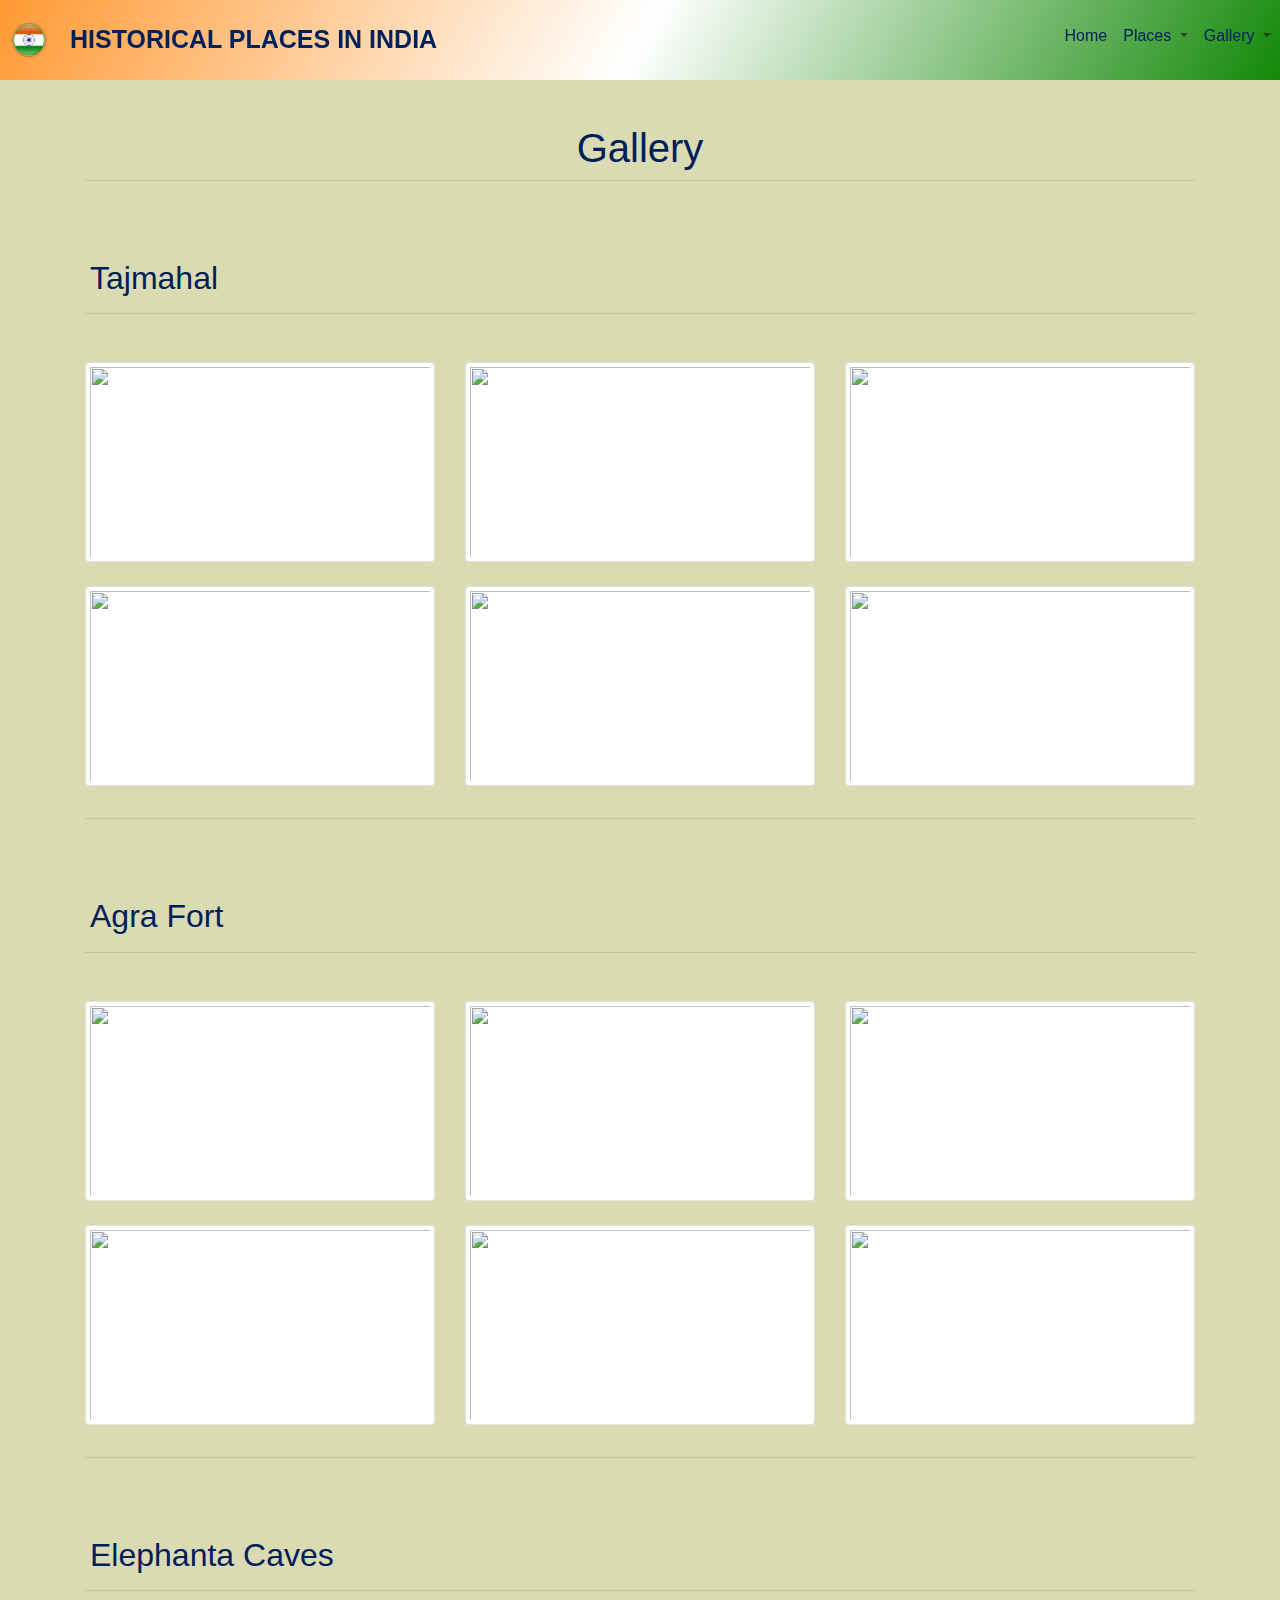
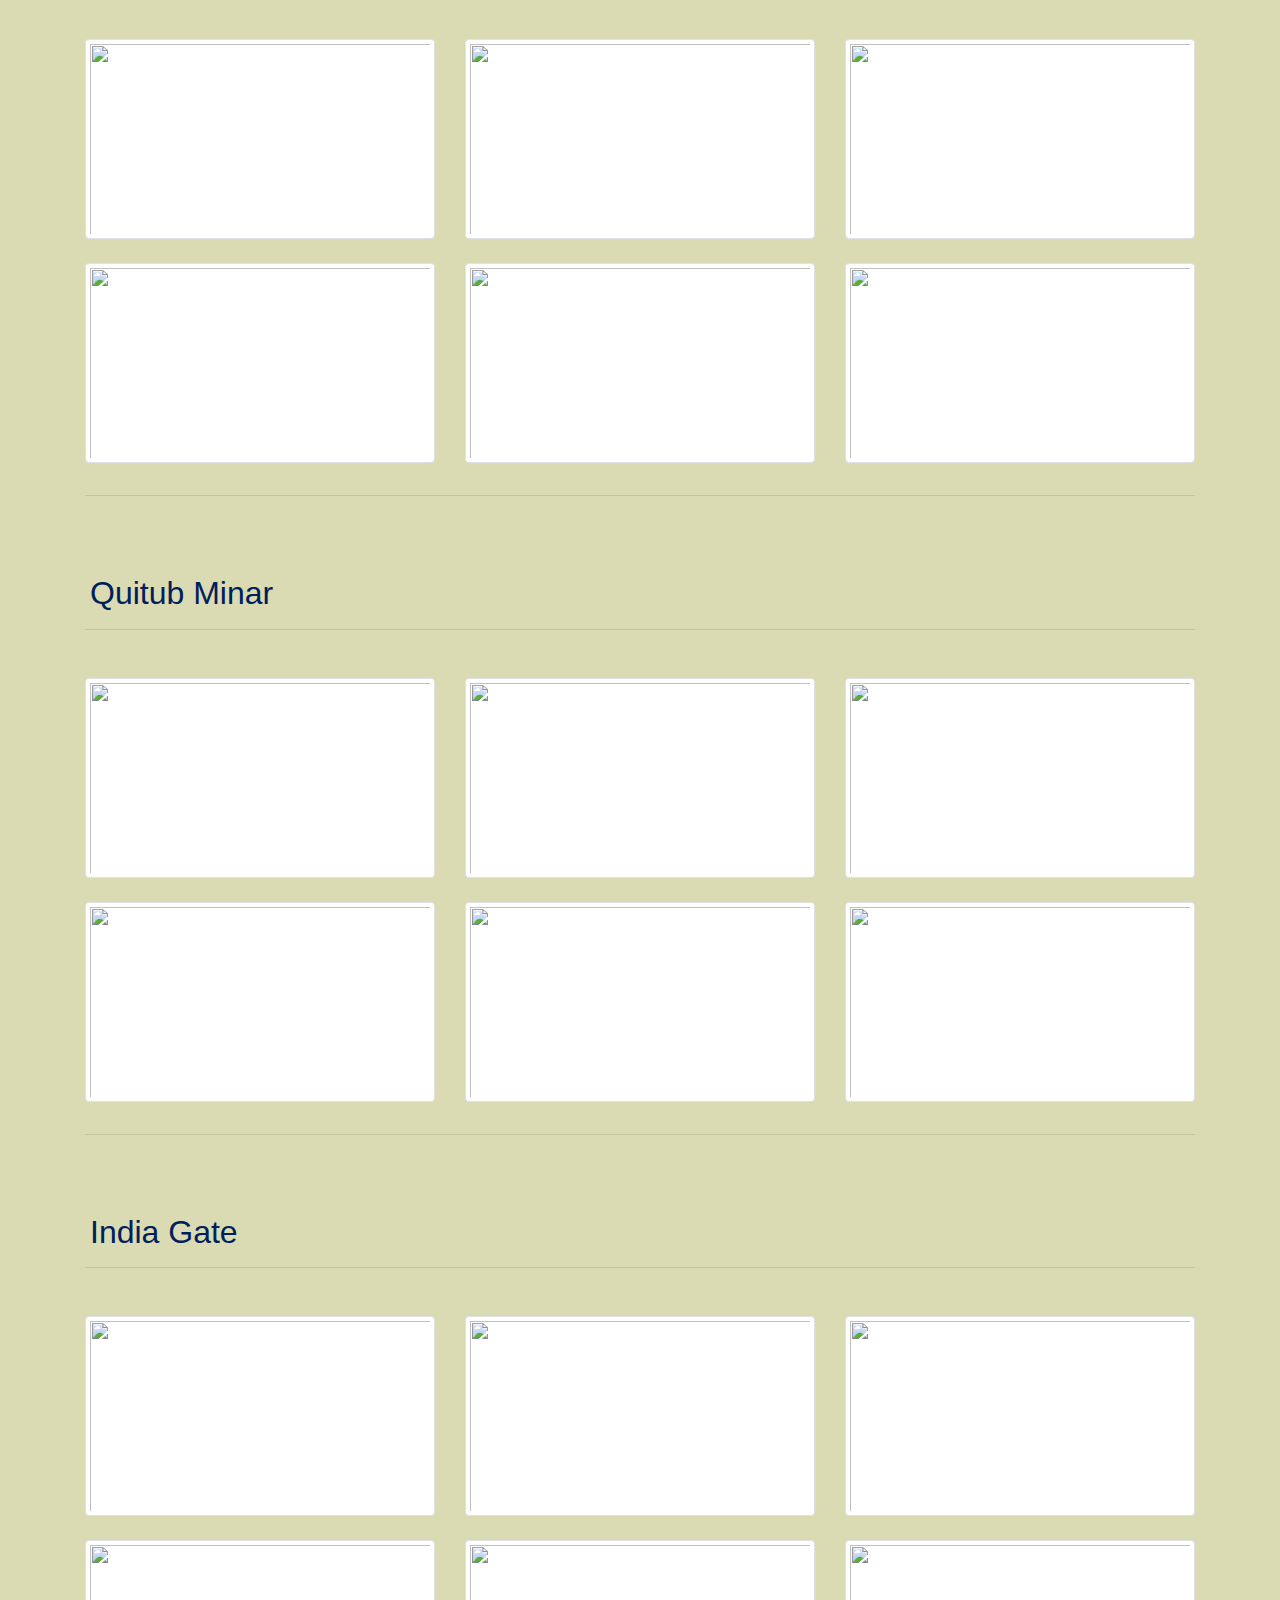
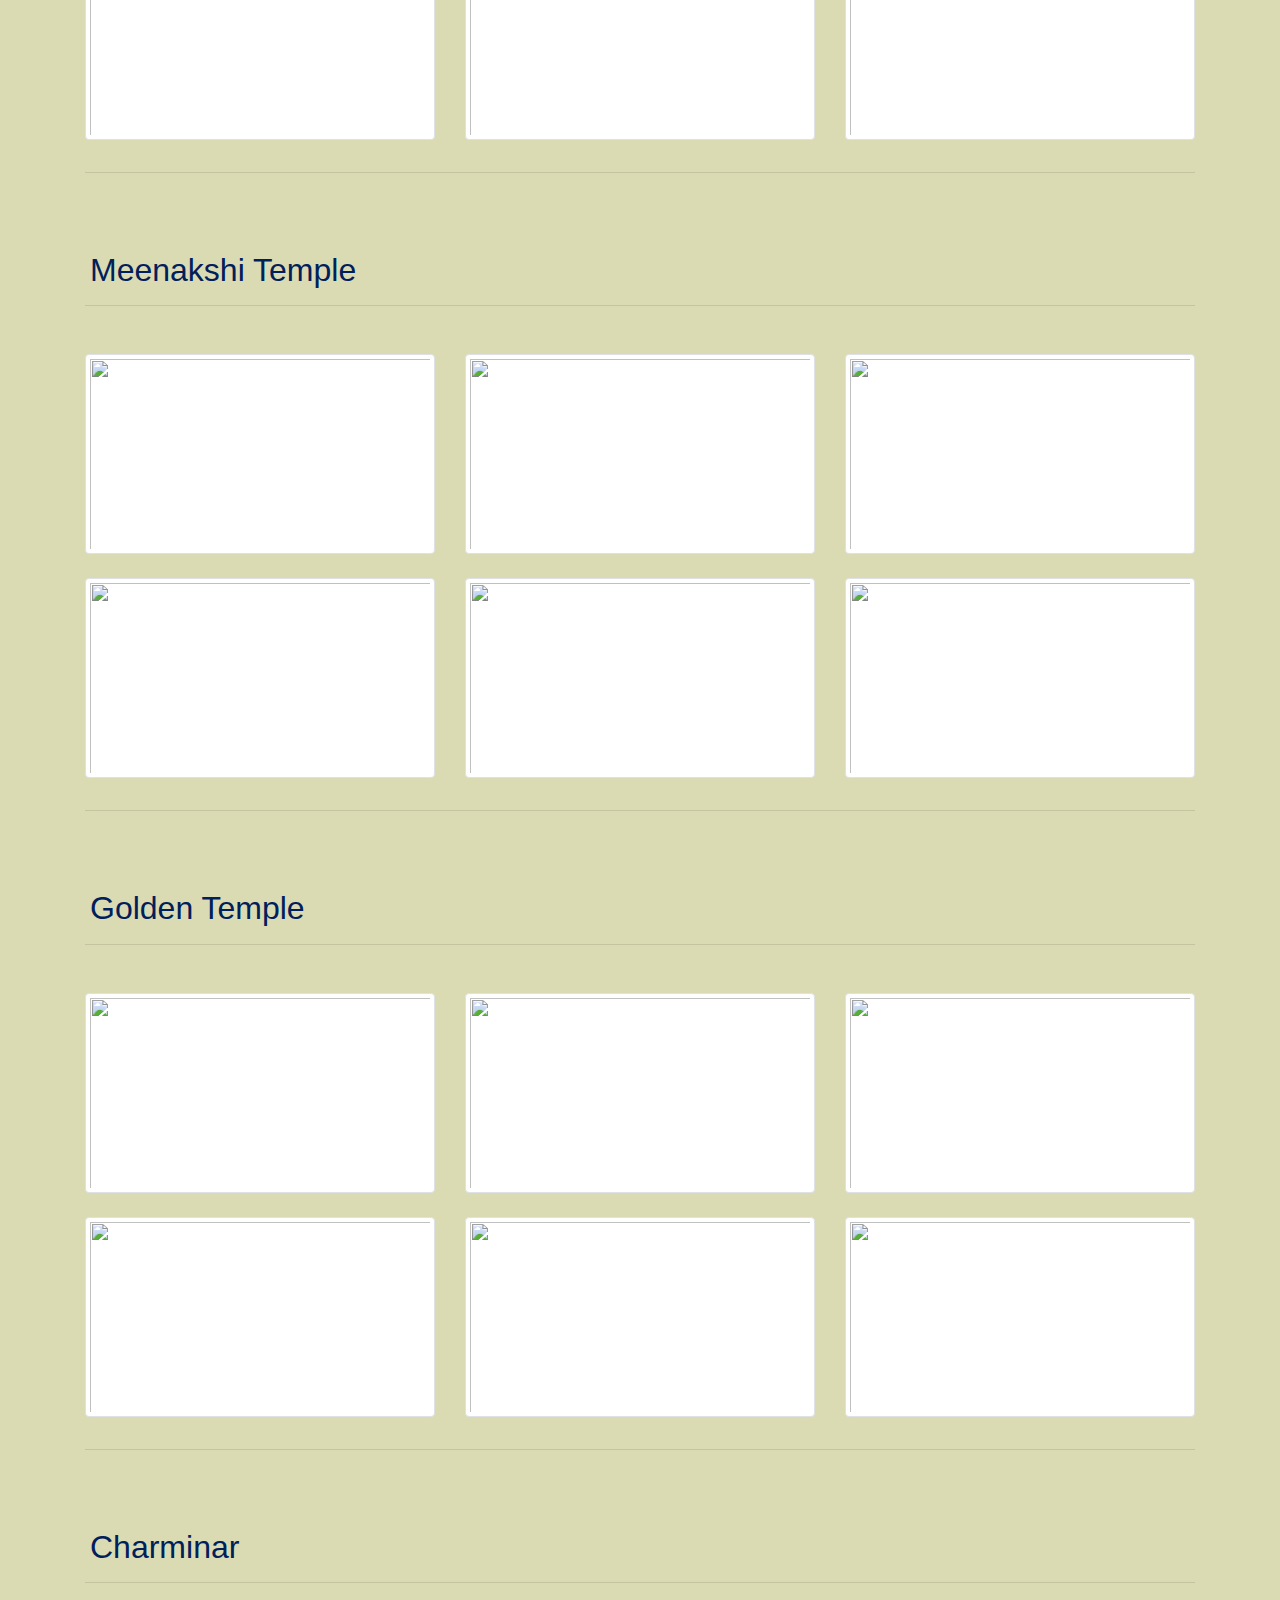
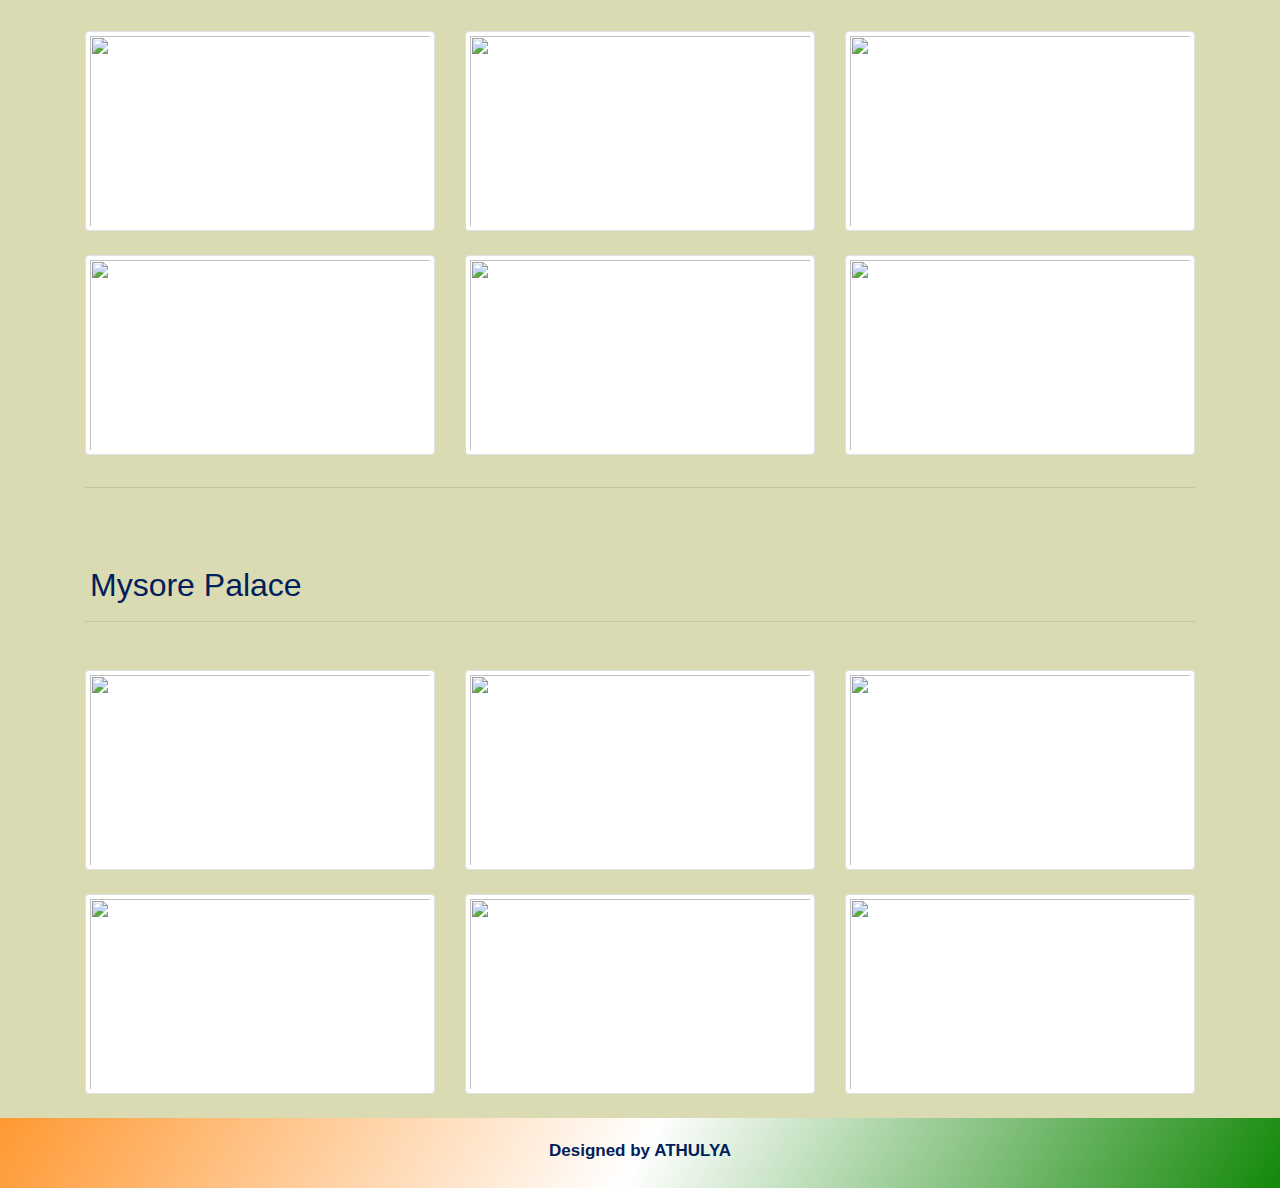
==== gallery.html @ 86f218ed "first commit" ====
<!DOCTYPE html>
<html lang="en">
<head>
    <meta charset="UTF-8">
    <meta http-equiv="X-UA-Compatible" content="IE=edge">
    <meta name="viewport" content="width=device-width, initial-scale=1.0">
    <title>Document</title>
    <link href="style.css" rel="stylesheet">
    <link href="gallery.css" rel="stylesheet">
    <link rel="stylesheet" href="boot.css">
</head>
<body>
    <header>
        <div class="row">
            <nav class="navbar navbar-expand-lg navbar-light " style="width:100%">
                <a class="navbar-brand mr-0 mr-md-2" href="/" aria-label="Bootstrap">
                    <img class="d-block navlogo" width="36" height="36" viewBox="0 0 612 612" src="images/flag_logo.png" focusable="false">
                </a>
                <a class="navbar-brand" href="#">
                    <label class="navheading">HISTORICAL PLACES IN INDIA</label>
                </a>
                <button class="navbar-toggler" type="button" data-toggle="collapse" data-target="#navbarSupportedContent" aria-controls="navbarSupportedContent" aria-expanded="false" aria-label="Toggle navigation">
                    <span class="navbar-toggler-icon"></span>
                  </button>
                <div class="collapse navbar-collapse" id="navbarSupportedContent" >
                    <ul class="navbar-nav ml-auto">
                        <li class="nav-item active fsize">
                            <a class="nav-link" href="index.html">
                                <label class="navitem">Home </label>
                                <span class="sr-only">(current)></span></a>
                        </li>
                        
                        <li class="nav-item dropdown fsize">
                            <a class="nav-link dropdown-toggle" href="places.html" id="navbarDropdownMenuLink" data-toggle="dropdown" aria-haspopup="true" aria-expanded="false"> 
                           <label class="navitem"> Places</label>
                           </a>
                            <div class="dropdown-menu" aria-labelledby="navbarDropdownMenuLink">
                                <a class="dropdown-item" href="places.html#tajmahal">Tajmahal</a>
                                <a class="dropdown-item" href="places.html#agrafort">Agra fort</a>
                                <a class="dropdown-item" href="places.html#elephantcaves">Elephant Caves</a>
                                <a class="dropdown-item" href="places.html#quitubminar">Quitub Minar</a>
                                <a class="dropdown-item" href="places.html#indiagate">India Gate</a>
                                <a class="dropdown-item" href="places.html#meenakshitemple">Meenakshi Temple</a>
                                <a class="dropdown-item" href="places.html#goldentemple">Golden Temple</a>
                                <a class="dropdown-item" href="places.html#charminar">Charminar</a>
                                <a class="dropdown-item" href="places.html#mysorepalace">Mysore Palace</a>
                            </div>
                        </li>
                        <li class="nav-item dropdown fsize">
                            <a class="nav-link dropdown-toggle" href="#" id="navbarDropdownMenuLink" data-toggle="dropdown" aria-haspopup="true" aria-expanded="false"> 
                           <label class="navitem"> Gallery</label>
                           </a>
                            <div class="dropdown-menu" aria-labelledby="navbarDropdownMenuLink">
                                <a class="dropdown-item" href="#tajmahal">Tajmahal</a>
                                <a class="dropdown-item" href="#agrafort">Agra fort</a>
                                <a class="dropdown-item" href="#elephantcaves">Elephant Caves</a>
                                <a class="dropdown-item" href="#quitubminar">Quitub Minar</a>
                                <a class="dropdown-item" href="#indiagate">India Gate</a>
                                <a class="dropdown-item" href="#meenakshitemple">Meenakshi Temple</a>
                                <a class="dropdown-item" href="#goldentemple">Golden Temple</a>
                                <a class="dropdown-item" href="#charminar">Charminar</a>
                                <a class="dropdown-item" href="#mysorepalace">Mysore Palace</a>
                            </div>
                        </li>
                    </ul>
                </div>
            </nav>
        </div>
        </header>
        <section>
            <div class="container">
              <!-- gallery -->

                <h1 class="fw-light text-center text-lg-start mt-4 mb-0" style="color:#00205b">Gallery</h1>

                 <!-- tajmahal gallery -->

                <span id="tajmahal" ></span>

                <hr class="mt-2 mb-5">
                
                <h2 ><label class="gallerysubhead" style="padding-left: 5px;color:#00205b;padding-top:30px" >Tajmahal</label></h2>
                            
                <hr class="mt-2 mb-5">
              
                <div class="row text-center text-lg-start">
              
                  <div class="col-lg-4 col-md-4 col-6">
                    <a href="#" class="d-block mb-4 h-100">
                      <img class="img-fluid img-thumbnail imgsz" src="https://wallpapercave.com/wp/rz2KEqJ.jpg" alt="">
                    </a>
                  </div>
                  <div class="col-lg-4 col-md-4 col-6">
                    <a href="#" class="d-block mb-4 h-100 w-100">
                      <img class="img-fluid img-thumbnail imgsz" src="https://i.pinimg.com/originals/8f/1b/66/8f1b6643c5bdd73084dae1d083cb9d33.jpg" alt="">
                    </a>
                  </div>
                  <div class="col-lg-4 col-md-4 col-6">
                    <a href="#" class="d-block mb-4 h-100">
                      <img class="img-fluid img-thumbnail imgsz" src="https://wallpapercave.com/wp/wp5328013.jpg" alt="">
                    </a>
                  </div>
                  <div class="col-lg-4 col-md-4 col-6">
                    <a href="#" class="d-block mb-4 h-100">
                      <img class="img-fluid img-thumbnail imgsz" src="https://www.askideas.com/media/36/Tombs-Inside-Taj-Mahal.jpg" alt="">
                    </a>
                  </div>
                  <div class="col-lg-4 col-md-4 col-6">
                    <a href="#" class="d-block mb-4 h-100">
                      <img class="img-fluid img-thumbnail imgsz" src="https://qph.fs.quoracdn.net/main-qimg-a0feff067efd0bda0315276bd61a5a6f" alt="">
                    </a>
                  </div>
                  <div class="col-lg-4 col-md-4 col-6">
                    <a href="#" class="d-block mb-4 h-100">
                      <img class="img-fluid img-thumbnail imgsz" src="https://th.bing.com/th/id/OIP.6yU6y-O_fzF11qC5xvGdagHaEK?pid=ImgDet&rs=1" alt="">
                    </a>
                  </div>
                </div>

                <!-- end of tajmahal gallery -->
              
                <!-- agra fort gallery -->

                <span id="agrafort" ></span>

                <hr class="mt-2 mb-5">
                
                <h2 ><label class="gallerysubhead" style="padding-left: 5px;color:#00205b;padding-top:30px" >Agra Fort</label></h2>
                            
                <hr class="mt-2 mb-5">
              
                <div class="row text-center text-lg-start">
              
                  <div class="col-lg-4 col-md-4 col-6">
                    <a href="#" class="d-block mb-4 h-100">
                      <img class="img-fluid img-thumbnail imgsz" src="https://th.bing.com/th/id/OIP.bNjS4QUrrALaTVLmTIebIgHaEK?pid=ImgDet&rs=1" alt="">
                    </a>
                  </div>
                  <div class="col-lg-4 col-md-4 col-6">
                    <a href="#" class="d-block mb-4 h-100 w-100">
                      <img class="img-fluid img-thumbnail imgsz" src="https://www.bestviews.com/wp-content/uploads/2020/07/3839_agrafort2-bestviews.jpg" alt="">
                    </a>
                  </div>
                  <div class="col-lg-4 col-md-4 col-6">
                    <a href="#" class="d-block mb-4 h-100">
                      <img class="img-fluid img-thumbnail imgsz" src="https://9968c6ef49dc043599a5-e151928c3d69a5a4a2d07a8bf3efa90a.ssl.cf2.rackcdn.com/677719-23.jpg" alt="">
                    </a>
                  </div>
                  <div class="col-lg-4 col-md-4 col-6">
                    <a href="#" class="d-block mb-4 h-100">
                      <img class="img-fluid img-thumbnail imgsz" src="https://media-cdn.tripadvisor.com/media/photo-s/28/be/6e/4b/caption.jpg" alt="">
                    </a>
                  </div>
                  <div class="col-lg-4 col-md-4 col-6">
                    <a href="#" class="d-block mb-4 h-100">
                      <img class="img-fluid img-thumbnail imgsz" src="https://media-cdn.tripadvisor.com/media/photo-s/28/be/6e/4c/caption.jpg" alt="">
                    </a>
                  </div>
                  <div class="col-lg-4 col-md-4 col-6">
                    <a href="#" class="d-block mb-4 h-100">
                      <img class="img-fluid img-thumbnail imgsz" src="https://media-cdn.tripadvisor.com/media/photo-o/28/eb/ca/23/caption.jpg" alt="">
                    </a>
                  </div>
                </div>

                <!-- end of agra gallery -->
              
                <!-- elephant caves gallery -->

                <span id="elephantcaves" ></span>

                <hr class="mt-2 mb-5">
                
                <h2 ><label class="gallerysubhead" style="padding-left: 5px;color:#00205b;padding-top:30px" >Elephanta Caves</label></h2>
                            
                <hr class="mt-2 mb-5">
              
                <div class="row text-center text-lg-start">
              
                  <div class="col-lg-4 col-md-4 col-6">
                    <a href="#" class="d-block mb-4 h-100">
                      <img class="img-fluid img-thumbnail imgsz" src="https://www.eastcoastdaily.in/wp-content/uploads/2018/03/elephanta-caves.png" alt="">
                    </a>
                  </div>
                  <div class="col-lg-4 col-md-4 col-6">
                    <a href="#" class="d-block mb-4 h-100 ">
                      <img class="img-fluid img-thumbnail imgsz" src="https://th.bing.com/th/id/A600jSz2Qq091QQ480x360?&rs=1&pid=ImgDet" alt="">
                    </a>
                  </div>
                  <div class="col-lg-4 col-md-4 col-6">
                    <a href="#" class="d-block mb-4 h-100">
                      <img class="img-fluid img-thumbnail imgsz" src="https://th.bing.com/th/id/AALqTUQ4ymSiVQw480x360?&rs=1&pid=ImgDet" alt="">
                    </a>
                  </div>
                  <div class="col-lg-4 col-md-4 col-6">
                    <a href="#" class="d-block mb-4 h-100">
                      <img class="img-fluid img-thumbnail imgsz" src="https://1.bp.blogspot.com/-vaNro4RAFF0/Vw4-CxEt5JI/AAAAAAAAAPU/LusmJkQ0Wf0xHJkK7Bps14c4VrUCErOmACLcB/s1600/gro1.jpg" alt="">
                    </a>
                  </div>
                  <div class="col-lg-4 col-md-4 col-6">
                    <a href="#" class="d-block mb-4 h-100">
                      <img class="img-fluid img-thumbnail imgsz" src="https://www.thehistoryhub.com/wp-content/uploads/2014/04/Elephanta-Caves-of-Inside.jpg" alt="">
                    </a>
                  </div>
                  <div class="col-lg-4 col-md-4 col-6">
                    <a href="#" class="d-block mb-4 h-100">
                      <img class="img-fluid img-thumbnail imgsz" src="https://www.holidify.com/images/cmsuploads/compressed/shutterstock_694433434_20191213110339_20191213110412.png" alt="">
                    </a>
                  </div>
                </div>

                <!-- end of elephant caves gallery -->
                       
                <!-- quitub minar gallery -->

                <span id="quitubminar" ></span>

                <hr class="mt-2 mb-5">
                
                <h2 ><label class="gallerysubhead" style="padding-left: 5px;color:#00205b;padding-top:30px" >Quitub Minar</label></h2>
                            
                <hr class="mt-2 mb-5">
              
                <div class="row text-center text-lg-start">
              
                  <div class="col-lg-4 col-md-4 col-6">
                    <a href="#" class="d-block mb-4 h-100">
                      <img class="img-fluid img-thumbnail imgsz" src="https://live.staticflickr.com/4628/28418941529_272e8bf9b8_b.jpg" alt="">
                    </a>
                  </div>
                  <div class="col-lg-4 col-md-4 col-6">
                    <a href="#" class="d-block mb-4 h-100 w-100">
                      <img class="img-fluid img-thumbnail imgsz" src="https://images.pexels.com/photos/768043/pexels-photo-768043.jpeg?auto=compress&cs=tinysrgb&w=1260&h=750&dpr=1" alt="">
                    </a>
                  </div>
                  <div class="col-lg-4 col-md-4 col-6">
                    <a href="#" class="d-block mb-4 h-100">
                      <img class="img-fluid img-thumbnail imgsz" src="https://images.pexels.com/photos/10868749/pexels-photo-10868749.jpeg?auto=compress&cs=tinysrgb&w=1260&h=750&dpr=1" alt="">
                    </a>
                  </div>
                  <div class="col-lg-4 col-md-4 col-6">
                    <a href="#" class="d-block mb-4 h-100">
                      <img class="img-fluid img-thumbnail imgsz" src="https://upload.wikimedia.org/wikipedia/commons/thumb/8/8f/Qutub_Minar_932.jpg/1280px-Qutub_Minar_932.jpg" alt="">
                    </a>
                  </div>
                  <div class="col-lg-4 col-md-4 col-6">
                    <a href="#" class="d-block mb-4 h-100">
                      <img class="img-fluid img-thumbnail imgsz" src="https://whitepages.in/museum/qutubminar/smiths-cupola.jpg" alt="">
                    </a>
                  </div>
                  <div class="col-lg-4 col-md-4 col-6">
                    <a href="#" class="d-block mb-4 h-100">
                      <img class="img-fluid img-thumbnail imgsz" src="https://upload.wikimedia.org/wikipedia/commons/0/05/Details_of_the_balcony%2C_Qutub_Minar.jpg" alt="">
                    </a>
                  </div>
                </div>
              
                <!-- end of quitub minar gallery -->

                <!-- india gate gallery -->

                <span id="indiagate" ></span>

                <hr class="mt-2 mb-5">
                
                <h2 ><label class="gallerysubhead" style="padding-left: 5px;color:#00205b;padding-top:30px" >India Gate</label></h2>
                            
                <hr class="mt-2 mb-5">
              
                <div class="row text-center text-lg-start">
              
                  <div class="col-lg-4 col-md-4 col-6">
                    <a href="#" class="d-block mb-4 h-100">
                      <img class="img-fluid img-thumbnail imgsz" src="https://images.pexels.com/photos/789750/pexels-photo-789750.jpeg?auto=compress&cs=tinysrgb&w=1260&h=750&dpr=1" alt="">
                    </a>
                  </div>
                  <div class="col-lg-4 col-md-4 col-6">
                    <a href="#" class="d-block mb-4 h-100 w-100">
                      <img class="img-fluid img-thumbnail imgsz" src="https://media-cdn.tripadvisor.com/media/photo-o/0c/dc/5a/af/india-gate-a-beautiful.jpg" alt="">
                    </a>
                  </div>
                  <div class="col-lg-4 col-md-4 col-6">
                    <a href="#" class="d-block mb-4 h-100">
                      <img class="img-fluid img-thumbnail imgsz" src="https://www.worldtravelguide.net/wp-content/uploads/2017/04/Think-India-Delhi-IndiaGate-493498443-harshvardhanroy-copy.jpg" alt="">
                    </a>
                  </div>
                  <div class="col-lg-4 col-md-4 col-6">
                    <a href="#" class="d-block mb-4 h-100">
                      <img class="img-fluid img-thumbnail imgsz" src="https://tds.indianeagle.com/wp-content/uploads/2019/11/Winter-places-in-delhi.jpg" alt="">
                    </a>
                  </div>
                  <div class="col-lg-4 col-md-4 col-6">
                    <a href="#" class="d-block mb-4 h-100">
                      <img class="img-fluid img-thumbnail imgsz" src="https://dd0w3jaz1pep7.cloudfront.net/assets/images/tourism/poi/New%20Delhi/india-gate-new-delhi-4fcd3fd0e44d78692f23dc00.jpg" alt="">
                    </a>
                  </div>
                  <div class="col-lg-4 col-md-4 col-6">
                    <a href="#" class="d-block mb-4 h-100">
                      <img class="img-fluid img-thumbnail imgsz" src="http://www.volunteerworkindia.org/wp-content/uploads/2017/01/Indiagate-1024x681.jpg" alt="">
                    </a>
                  </div>
                </div>
              
                <!-- end of india gate gallery -->
               
                <!-- meenakshi temple gallery -->

                <span id="meenakshitemple" ></span>

                <hr class="mt-2 mb-5">
                
                <h2 ><label class="gallerysubhead" style="padding-left: 5px;color:#00205b;padding-top:30px" >Meenakshi Temple</label></h2>
                            
                <hr class="mt-2 mb-5">
              
                <div class="row text-center text-lg-start">
              
                  <div class="col-lg-4 col-md-4 col-6">
                    <a href="#" class="d-block mb-4 h-100">
                      <img class="img-fluid img-thumbnail imgsz" src="https://wallpapercave.com/wp/wp9198792.jpg" alt="">
                    </a>
                  </div>
                  <div class="col-lg-4 col-md-4 col-6">
                    <a href="#" class="d-block mb-4 h-100 w-100">
                      <img class="img-fluid img-thumbnail imgsz" src="https://th.bing.com/th/id/R.47c932962b0103f134f796425d535322?rik=1f4ftrfRy1r4Ig&riu=http%3a%2f%2f2.bp.blogspot.com%2f-5A561Ph3Je8%2fUepPpdvABCI%2fAAAAAAAAAsY%2fjiP_nLQ06BI%2fs1600%2fMadurai-Meenakshi-Amman-Temple-at-Dark-evening.jpg&ehk=%2bcXqLfsLPWXgA0MHSHpeY%2fTAVDh9ToZmd9hg60xd6xE%3d&risl=&pid=ImgRaw&r=0" alt="">
                    </a>
                  </div>
                  <div class="col-lg-4 col-md-4 col-6">
                    <a href="#" class="d-block mb-4 h-100">
                      <img class="img-fluid img-thumbnail imgsz" src="https://th.bing.com/th/id/R.9d0463734bb3a620a6a771d0d8fb7f0d?rik=WknXyuZ1ml3Epg&riu=http%3a%2f%2f4.bp.blogspot.com%2f-2R0nBVDyjfE%2fUDcPQkq1UAI%2fAAAAAAAADzs%2fXUkZCHwHrGM%2fs1600%2fMeenakshi-Temple-1.jpg&ehk=fcAHlxn77qAbPT1Wipy75BP7vrzwHejPx4amEtlnqSE%3d&risl=&pid=ImgRaw&r=0" alt="">
                    </a>
                  </div>
                  <div class="col-lg-4 col-md-4 col-6">
                    <a href="#" class="d-block mb-4 h-100">
                      <img class="img-fluid img-thumbnail imgsz" src="https://blogs.revv.co.in/blogs/wp-content/uploads/2020/05/meenakshi-temple-in-Madurai.jpg" alt="">
                    </a>
                  </div>
                  <div class="col-lg-4 col-md-4 col-6">
                    <a href="#" class="d-block mb-4 h-100">
                      <img class="img-fluid img-thumbnail imgsz" src="https://www.oyorooms.com/travel-guide/wp-content/uploads/2019/03/Meenakshi-Temple.jpg" alt="">
                    </a>
                  </div>
                  <div class="col-lg-4 col-md-4 col-6">
                    <a href="#" class="d-block mb-4 h-100">
                      <img class="img-fluid img-thumbnail imgsz" src="https://preview.redd.it/capk60i8ars21.jpg?auto=webp&s=1a2142c9c28b95e81fe7beb6f7100aa97fb7bf1b" alt="">
                    </a>
                  </div>
                </div>

                <!-- end of meenakshi temple gallery -->

                <!-- golden temple gallery-->
                <span id="goldentemple" ></span>

                <hr class="mt-2 mb-5">
                
                <h2 ><label class="gallerysubhead" style="padding-left: 5px;color:#00205b;padding-top:30px" >Golden Temple</label></h2>
                            
                <hr class="mt-2 mb-5">
              
                <div class="row text-center text-lg-start">
              
                  <div class="col-lg-4 col-md-4 col-6">
                    <a href="#" class="d-block mb-4 h-100">
                      <img class="img-fluid img-thumbnail imgsz" src="https://upload.wikimedia.org/wikipedia/commons/thumb/2/21/DARBAR_SAHIB.jpg/1200px-DARBAR_SAHIB.jpg" alt="">
                    </a>
                  </div>
                  <div class="col-lg-4 col-md-4 col-6">
                    <a href="#" class="d-block mb-4 h-100 w-100">
                      <img class="img-fluid img-thumbnail imgsz" src="https://th.bing.com/th/id/R.09f56f00b67c6aff314518f39a8e20db?rik=1x2lcvr2WGZoZg&riu=http%3a%2f%2ffoundtheworld.com%2fwp-content%2fuploads%2f2015%2f12%2fGolden-Temple-3-1.jpg&ehk=ZZEvzPA62C5%2bmWEpqK1hGJiAE6pQDU9wRbe3QjY3GXw%3d&risl=&pid=ImgRaw&r=0" alt="">
                    </a>
                  </div>
                  <div class="col-lg-4 col-md-4 col-6">
                    <a href="#" class="d-block mb-4 h-100">
                      <img class="img-fluid img-thumbnail imgsz" src="https://upload.wikimedia.org/wikipedia/commons/5/5c/Golden_Temple_reflecting_in_the_Sarovar%2C_Amritsar.jpg" alt="">
                    </a>
                  </div>
                  <div class="col-lg-4 col-md-4 col-6">
                    <a href="#" class="d-block mb-4 h-100">
                      <img class="img-fluid img-thumbnail imgsz" src="https://th.bing.com/th/id/R.82c7d4aa41a3dca808008b706f61ee45?rik=1EMVqCvU77K1dg&riu=http%3a%2f%2f3.bp.blogspot.com%2f-1X569u4DGhA%2fUBiYz6SddqI%2fAAAAAAAAACc%2fKsUnQ2DbGxU%2fs1600%2fgolden_temple02.jpg&ehk=Gubk9cBEacNgtbjMpaRptoWVjLm8qjH%2fW3IGoki228c%3d&risl=&pid=ImgRaw&r=0" alt="">
                    </a>
                  </div>
                  <div class="col-lg-4 col-md-4 col-6">
                    <a href="#" class="d-block mb-4 h-100">
                      <img class="img-fluid img-thumbnail imgsz" src="https://th.bing.com/th/id/R.20a4c07f7cd5ee410f1fd9ae69af2bd2?rik=OeeEflhM%2flFsvA&riu=http%3a%2f%2f2.bp.blogspot.com%2f-MpO5yCcR8LU%2fUUWn3TVxbWI%2fAAAAAAAAJEc%2fYsp1d0cC_vI%2fs1600%2fGolden%2bTemple%2b2.jpg&ehk=fVPl1JMEXD7syU5bY%2b7aI9jMQfxiagsR6kgipCDZDho%3d&risl=&pid=ImgRaw&r=0" alt="">
                    </a>
                  </div>
                  <div class="col-lg-4 col-md-4 col-6">
                    <a href="#" class="d-block mb-4 h-100">
                      <img class="img-fluid img-thumbnail imgsz" src="https://wallpapercave.com/wp/wp7210479.jpg" alt="">
                    </a>
                  </div>
                </div>
              
                <!-- end of golden temple gallery -->

                <!-- charminar gallery -->

                <span id="charminar" ></span>

                <hr class="mt-2 mb-5">
                
                <h2 ><label class="gallerysubhead" style="padding-left: 5px;color:#00205b;padding-top:30px" >Charminar</label></h2>
                            
                <hr class="mt-2 mb-5">
              
                <div class="row text-center text-lg-start">
              
                  <div class="col-lg-4 col-md-4 col-6">
                    <a href="#" class="d-block mb-4 h-100">
                      <img class="img-fluid img-thumbnail imgsz" src="https://4.bp.blogspot.com/-aXUVc7zEoZM/V2ngHXJGkmI/AAAAAAAAAvY/7J1CmGFUoD4dTGlb584fhY8jyKh9Yh6pACLcB/s1600/Charminar%255B1%255D.jpg" alt="">
                    </a>
                  </div>
                  <div class="col-lg-4 col-md-4 col-6">
                    <a href="#" class="d-block mb-4 h-100 w-100">
                      <img class="img-fluid img-thumbnail imgsz" src="https://www.adotrip.com/public/images/areas/master_images/5c4edc96a044b-Charminar_Places_to_See.jpg" alt="">
                    </a>
                  </div>
                  <div class="col-lg-4 col-md-4 col-6">
                    <a href="#" class="d-block mb-4 h-100">
                      <img class="img-fluid img-thumbnail imgsz" src="https://wallpapercave.com/wp/wp6539259.jpg" alt="">
                    </a>
                  </div>
                  <div class="col-lg-4 col-md-4 col-6">
                    <a href="#" class="d-block mb-4 h-100">
                      <img class="img-fluid img-thumbnail imgsz" src="https://wallpapercave.com/dwp1x/wp6539442.jpg" alt="">
                    </a>
                  </div>
                  <div class="col-lg-4 col-md-4 col-6">
                    <a href="#" class="d-block mb-4 h-100">
                      <img class="img-fluid img-thumbnail imgsz" src="https://static.toiimg.com/photo/69144907/GettyImages-518256134.jpg?width=748&resize=4" alt="">
                    </a>
                  </div>
                  <div class="col-lg-4 col-md-4 col-6">
                    <a href="#" class="d-block mb-4 h-100">
                      <img class="img-fluid img-thumbnail imgsz" src="https://wallpapercave.com/wp/wp6539324.jpg" alt="">
                    </a>
                  </div>
                </div>

                <!-- end of charminar gallery -->
              
                <!-- mysore palace gallery -->

                <span id="mysorepalace" ></span>

                <hr class="mt-2 mb-5">
                
                <h2 ><label class="gallerysubhead" style="padding-left: 5px;color:#00205b;padding-top:30px" >Mysore Palace</label></h2>
                            
                <hr class="mt-2 mb-5">
              
                <div class="row text-center text-lg-start">
              
                  <div class="col-lg-4 col-md-4 col-6">
                    <a href="#" class="d-block mb-4 h-100">
                      <img class="img-fluid img-thumbnail imgsz" src="https://wallpapercave.com/wp/wp4727292.jpg" alt="">
                    </a>
                  </div>
                  <div class="col-lg-4 col-md-4 col-6">
                    <a href="#" class="d-block mb-4 h-100 w-100">
                      <img class="img-fluid img-thumbnail imgsz" src="https://th.bing.com/th/id/R.ea3083fb66d1ca5eca0469ec894f4620?rik=amaknfrCpXRs%2bA&riu=http%3a%2f%2fwww.thehistoryhub.com%2fwp-content%2fuploads%2f2014%2f04%2fMysore-Palace.jpg&ehk=Y%2baYJwwe7cO1Q9Y0lIIiB78d0v%2ftEywGMclLng67Ev0%3d&risl=&pid=ImgRaw&r=0" alt="">
                    </a>
                  </div>
                  <div class="col-lg-4 col-md-4 col-6">
                    <a href="#" class="d-block mb-4 h-100">
                      <img class="img-fluid img-thumbnail imgsz" src="https://th.bing.com/th/id/R.b6412fe1a7cab8a9d4cf8e8ac9b45ae0?rik=pIWpg9dfL5bVwA&riu=http%3a%2f%2fblog.liveurlifehere.com%2fwp-content%2fuploads%2f2015%2f07%2fpalace_of_mysore_india.jpg&ehk=yQa8tr2nmEOuVe7SQCzG6PEV9lKuEgsgQw%2fZPyCZh8w%3d&risl=&pid=ImgRaw&r=0" alt="">
                    </a>
                  </div>
                  <div class="col-lg-4 col-md-4 col-6">
                    <a href="#" class="d-block mb-4 h-100">
                      <img class="img-fluid img-thumbnail imgsz" src="https://static.toiimg.com/photo/51010213/.jpg" alt="">
                    </a>
                  </div>
                  <div class="col-lg-4 col-md-4 col-6">
                    <a href="#" class="d-block mb-4 h-100">
                      <img class="img-fluid img-thumbnail imgsz" src="https://th.bing.com/th/id/OIP.sYuq6gVl6usI6A4CL9I3fwAAAA?pid=ImgDet&w=474&h=316&rs=1" alt="">
                    </a>
                  </div>
                  <div class="col-lg-4 col-md-4 col-6">
                    <a href="#" class="d-block mb-4 h-100">
                      <img class="img-fluid img-thumbnail imgsz" src="https://1.bp.blogspot.com/-mr3ZL1UApZI/TrDxzOhkarI/AAAAAAAAAHs/X3mDivc1_jA/s1600/CIMG8320.JPG" alt="">
                    </a>
                  </div>
                </div>

                <!-- end of mysore palace gallery -->
      
              </div>

              <!-- end of gallery -->
        </section>
        <footer>
            <div  align="center">
               <label class="footer-text">Designed by ATHULYA</label>
            </div>
           </footer>
           <script src="https://code.jquery.com/jquery-3.3.1.slim.min.js" integrity="sha384-q8i/X+965DzO0rT7abK41JStQIAqVgRVzpbzo5smXKp4YfRvH+8abtTE1Pi6jizo" crossorigin="anonymous"></script>
           <script src="https://cdn.jsdelivr.net/npm/popper.js@1.14.7/dist/umd/popper.min.js" integrity="sha384-UO2eT0CpHqdSJQ6hJty5KVphtPhzWj9WO1clHTMGa3JDZwrnQq4sF86dIHNDz0W1" crossorigin="anonymous"></script>
           <script src="https://cdn.jsdelivr.net/npm/bootstrap@4.3.1/dist/js/bootstrap.min.js" integrity="sha384-JjSmVgyd0p3pXB1rRibZUAYoIIy6OrQ6VrjIEaFf/nJGzIxFDsf4x0xIM+B07jRM" crossorigin="anonymous"></script>

</body>
</html>
---- style.css ----
header{
    width:100%;
    /* height:100px; */
    background-image: linear-gradient(120deg,#ff9933,white,#138808);
    position: fixed;
    overscroll-behavior: none;
    z-index:1;  /*using to avoid overlapping of body content */
}
section{
    padding-top: 100px;
    width:100%;
    height: auto;
    background-color: rgb(219, 219, 179);
    
    
} 

/* .collapse{
   padding-left:75vh;
} */
.fsize{
    font-weight: 500;
    color: #00205b;
}
body{
    /* scroll-behavior: smooth; */
}
.card{
    padding:10px;
    margin:45px;
}
.navheading{
    padding-left: 15px;
    font-weight: bold;
    font-size:25px;
    color: #00205b;
    padding-top: 8px;
   
}
.navitem{
    color: #00205b;
}
.navlogo{
    margin-left: 10px;
}
footer{
    width:100%;
    height:70px;
    background-image:linear-gradient(120deg,#ff9933,white,#138808) ;
    padding-top: 20px;
    color:#00205b;
    font-size: 17px;
    font-weight: bold;
}
---- gallery.css ----
/* body{margin-top:20px;}
.widget-container {
    -webkit-border-radius: 2px;
    -webkit-background-clip: padding-box;
    -moz-border-radius: 2px;
    -moz-background-clip: padding;
    border-radius: 2px;
    background-clip: padding-box;
    -webkit-box-shadow: 0 1px 2px rgba(0, 0, 0, .07);
    -moz-box-shadow: 0 1px 2px rgba(0, 0, 0, .07);
    box-shadow: 0 1px 2px rgba(0, 0, 0, .07);
    margin-bottom: 30px;
    width: 100vh;
    
}

.widget-container .widget {
    margin-bottom: 0
}

.widget-container>.row {
    margin-right: 0 !important;
    margin-left: 0 !important
}

.widget-container>.row>[class*="col-"] {
    padding-left: 0 !important;
    padding-right: 0 !important
}

.widget {
    -webkit-border-radius: 2px;
    -webkit-background-clip: padding-box;
    -moz-border-radius: 2px;
    -moz-background-clip: padding;
    border-radius: 2px;
    background-clip: padding-box;
    background-color: #fff;
    font-weight: 300;
    margin-bottom: 30px;
    position: relative;
    vertical-align: middle
}

.widget .row {
    font-size: 0;
    margin-left: 0;
    margin-right: 0
}

.widget .row:before {
    display: none
}

.widget .row .col {
    font-size: 11px
}

.widget .row .col:first-child {
    -webkit-border-radius: 2px 0 0 2px;
    -webkit-background-clip: padding-box;
    -moz-border-radius: 2px 0 0 2px;
    -moz-background-clip: padding;
    border-radius: 2px 0 0 2px;
    background-clip: padding-box
}

.widget .row .col:last-child {
    -webkit-border-radius: 0 2px 2px 0;
    -webkit-background-clip: padding-box;
    -moz-border-radius: 0 2px 2px 0;
    -moz-background-clip: padding;
    border-radius: 0 2px 2px 0;
    background-clip: padding-box
}

.widget .col {
    display: inline-block;
    vertical-align: top
}

.widget [class*=col-] {
    font-size: 11px;
    margin: 0;
    padding: 0
}

.image-tile {
    border: 1px solid #fff;
  
}

.image-tile .tile {
    border: 1px solid #fff;
    height: 200px;
    width:200px;
    margin: 0;
    padding: 0;
    text-align: center;
    vertical-align: bottom
}

.image-tile .tile:hover {
    cursor: pointer
}

.image-tile .tile:hover>p {
    background-color: rgba(3, 3, 3, .5);
    color: #fff
}

.image-tile .tile>p {
    background-color: rgba(3, 3, 3, 0);
    color: rgba(6, 6, 6, 0);
    font-size: 13px;
    font-weight: 300;
    height: 100%;
    padding-top: 50px;
    width: 100%
}

.image-tile .tile.more-images {
    background-color: #29c7ca;
    color: #fff;
    font-size: 15px;
    font-weight: 300
}

.image-tile .tile.more-images .images-number {
    font-size: 25px;
    margin-top: 20px
}
.imgsz{
    width:300px;
    height: 300px;
} */




.imgsz{
    width:400px;
    height:500px;
}
.subhead{
    text-transform: capitalize;
}
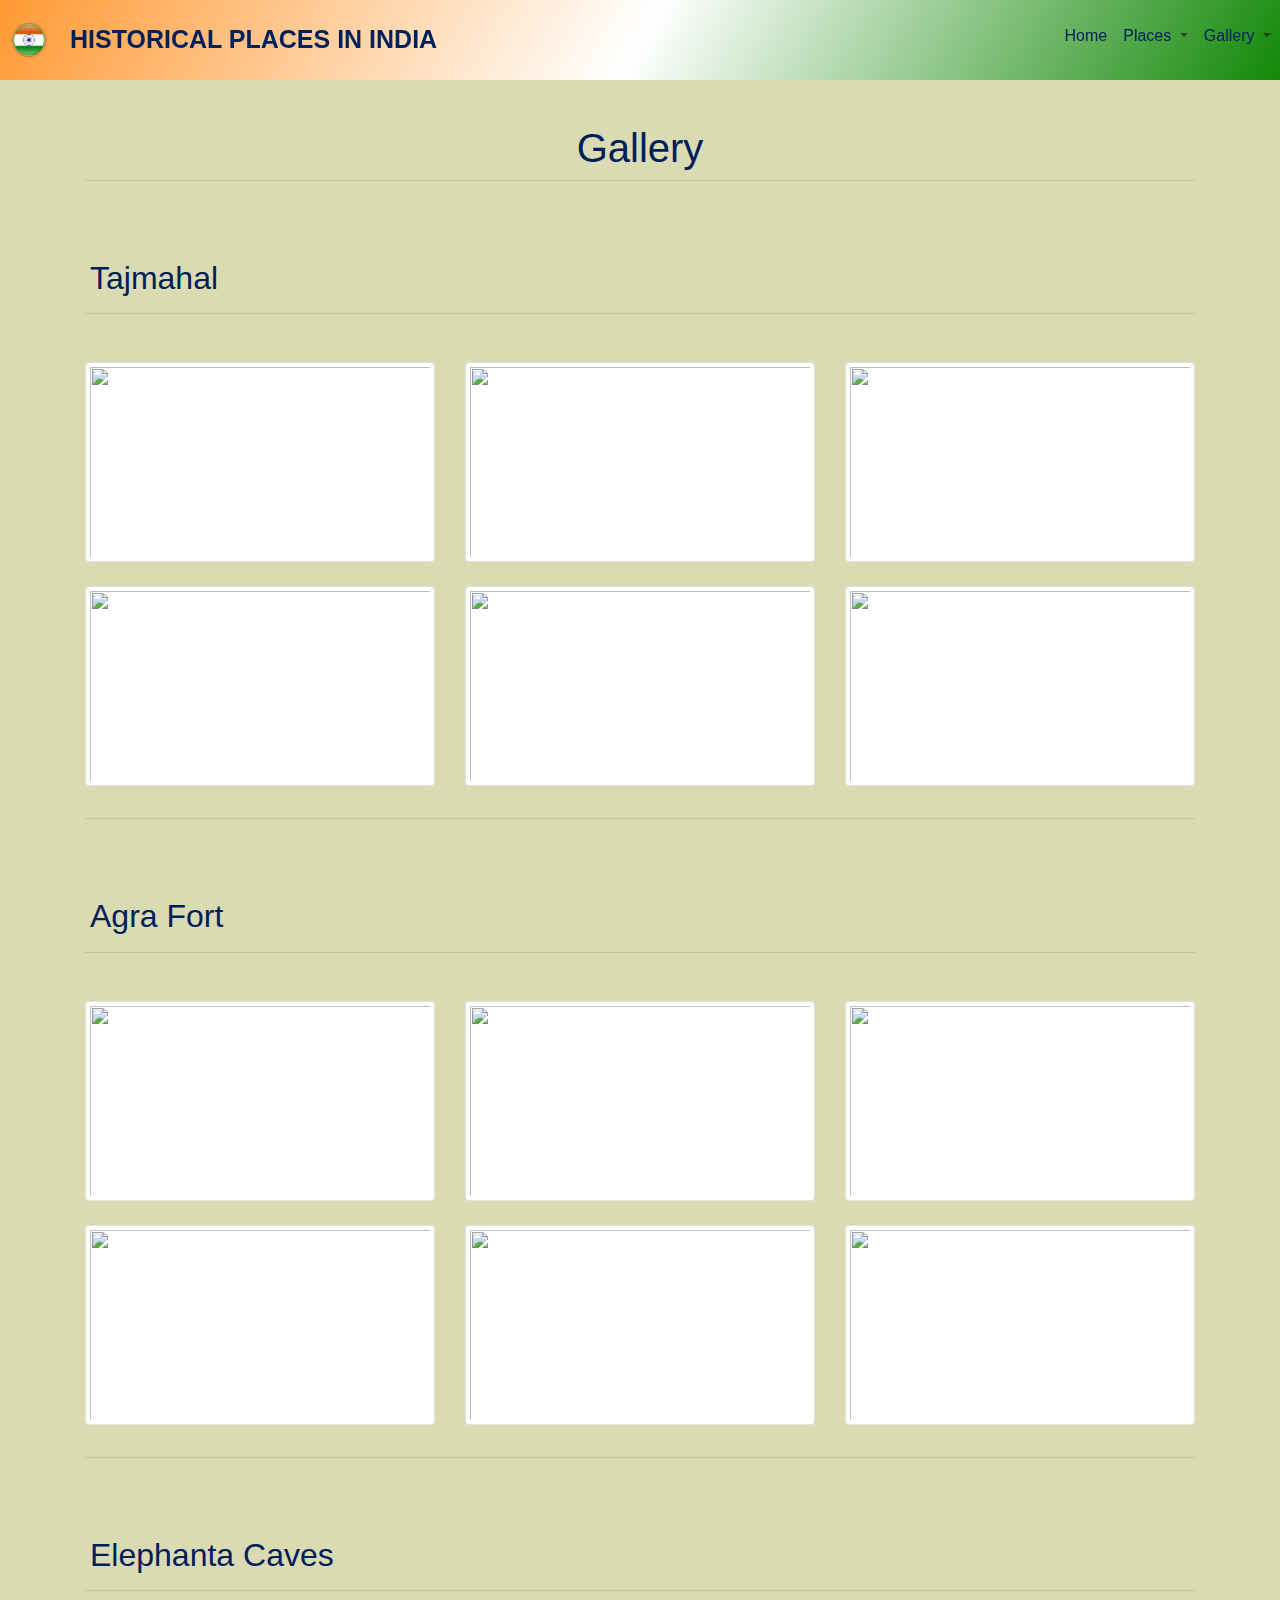
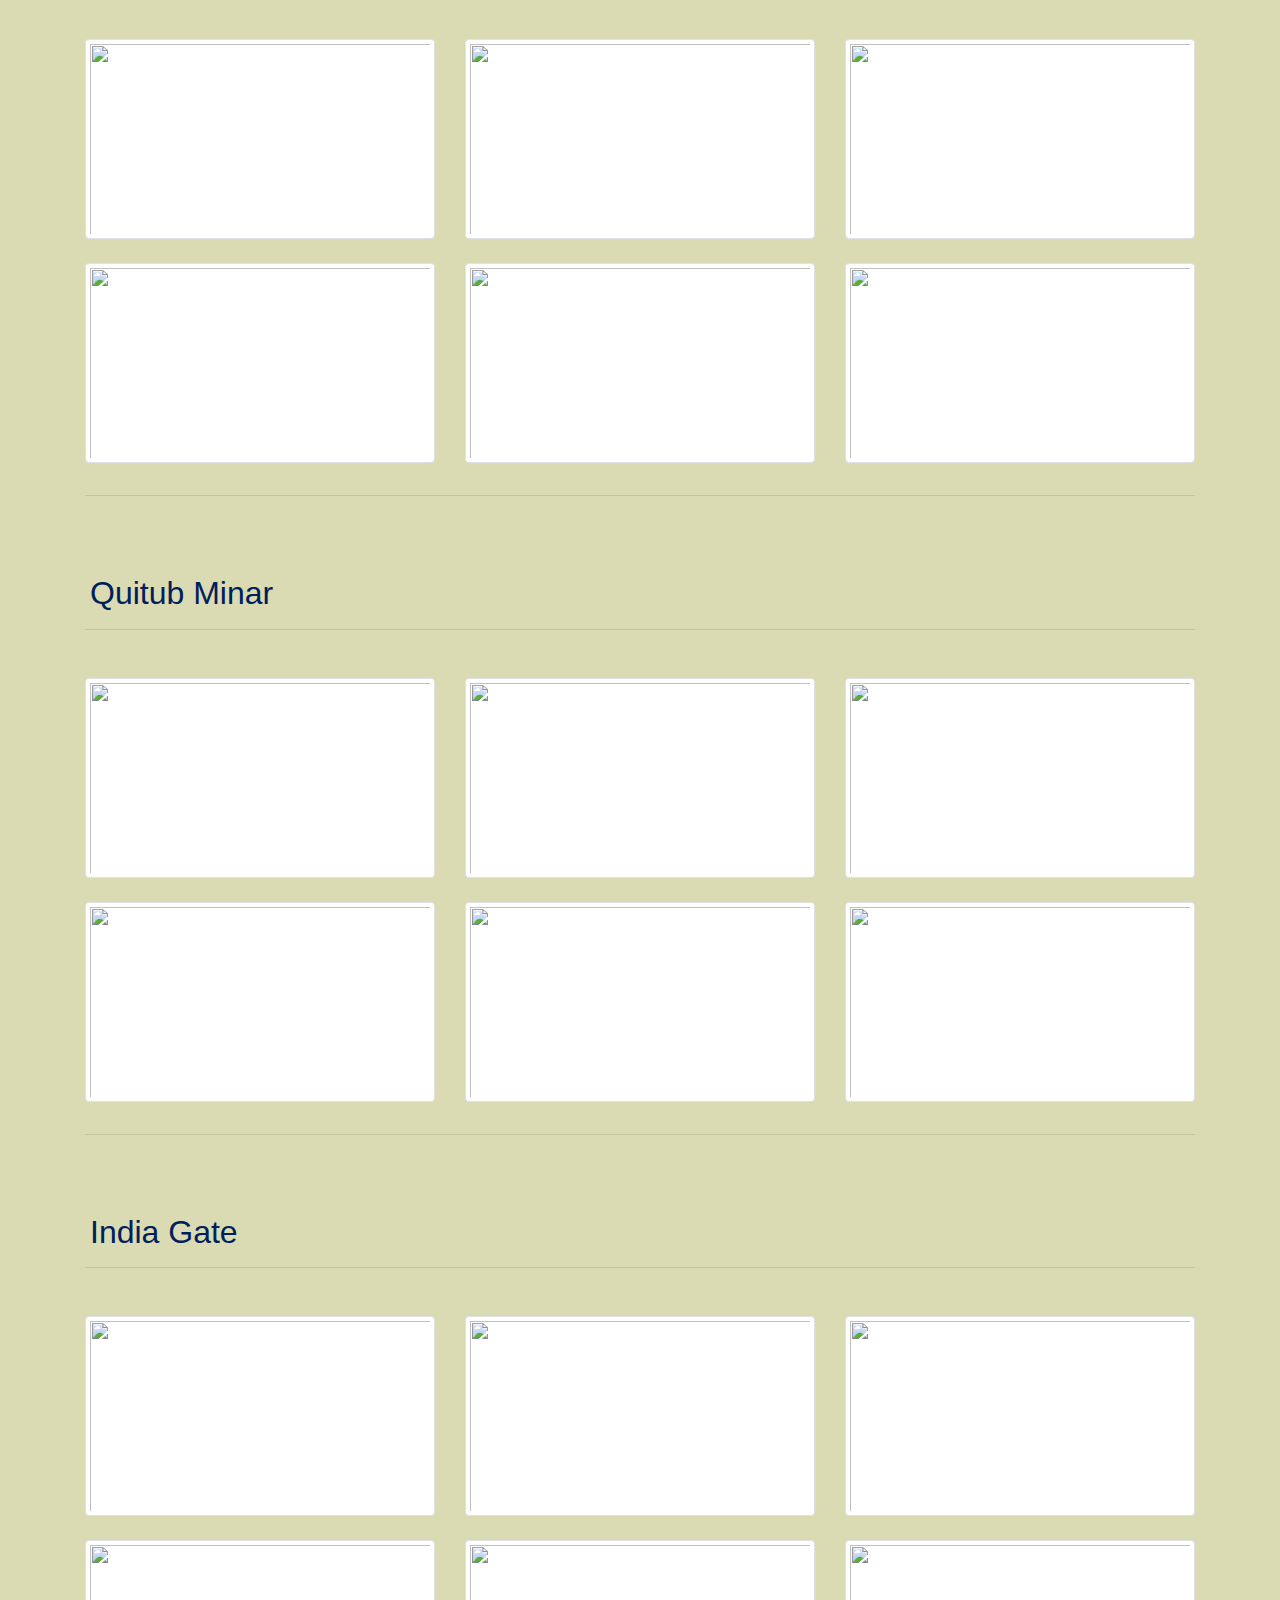
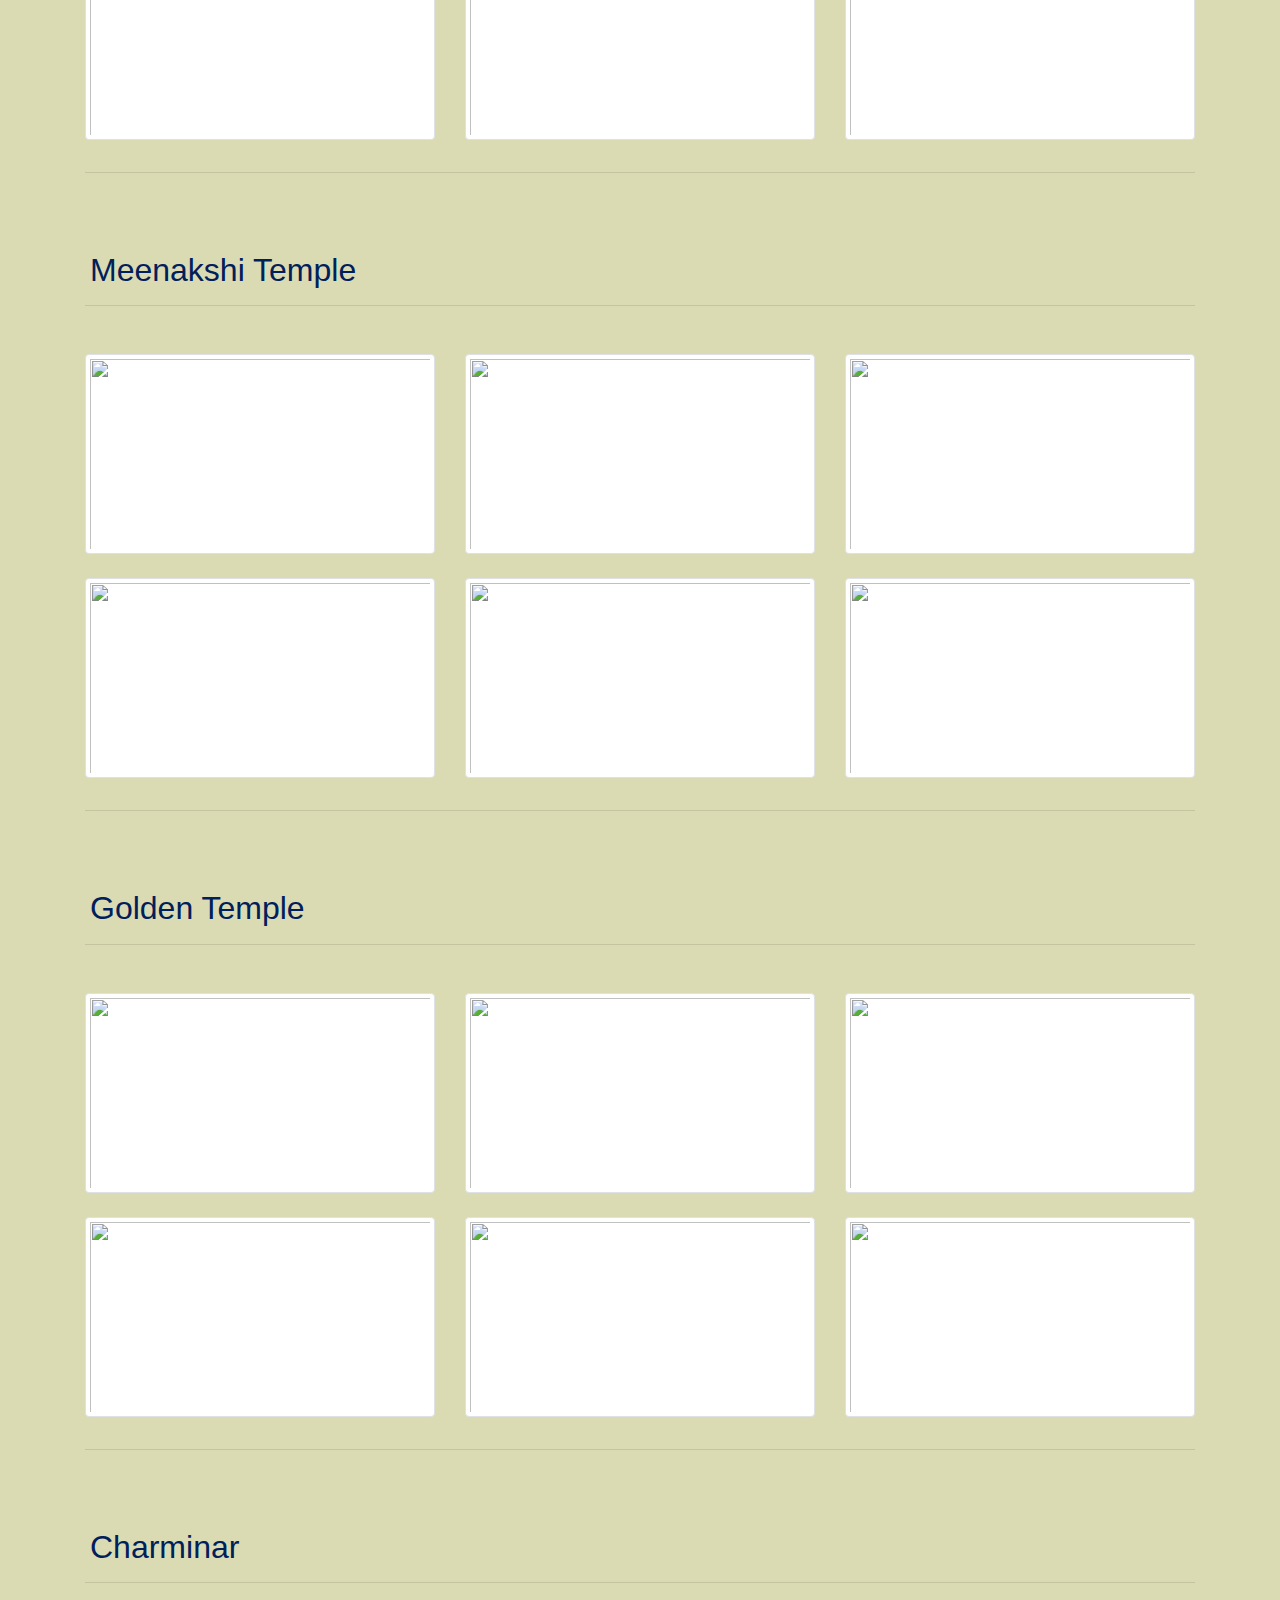
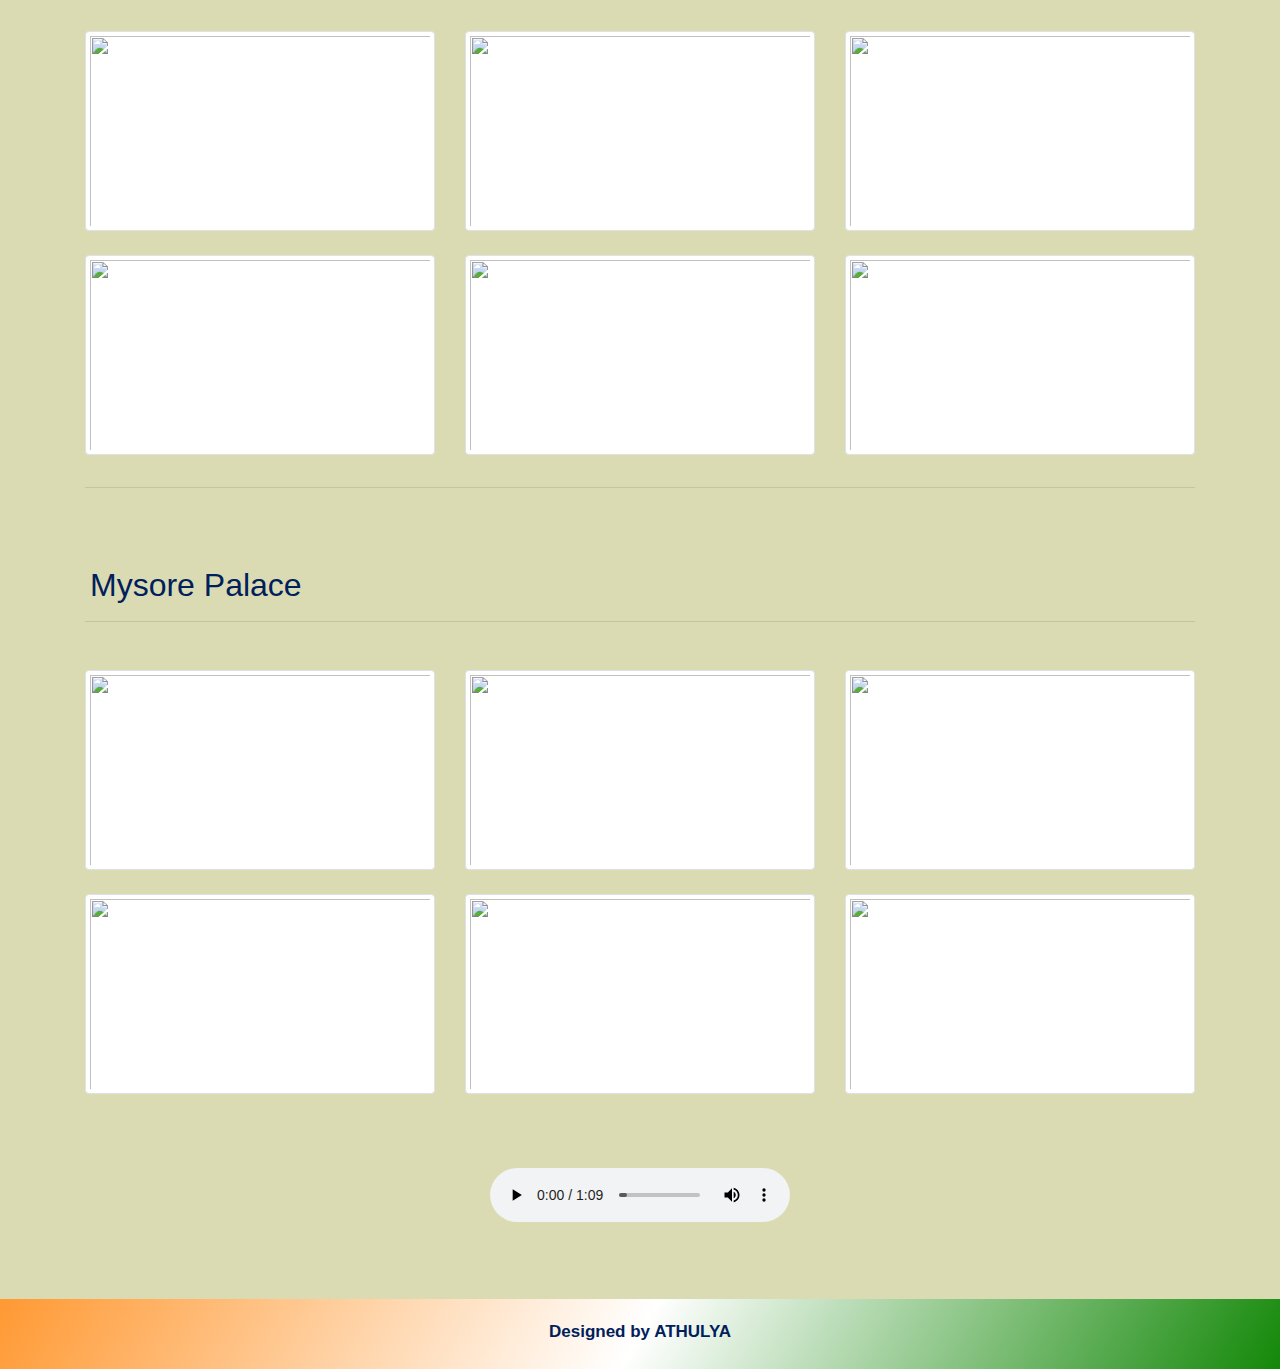
==== commit 34eeecd4: "second" ====
--- a/gallery.html
+++ b/gallery.html
@@ -490,6 +490,23 @@
 
               <!-- end of gallery -->
         </section>
+        
+        <!-- audio section -->
+            
+        <section>
+          <div class="container">
+            <div class="row">
+              <div class="col-12 col-lg-12" align="center" style="padding-bottom:70px ;margin-top:-50px ">
+                <audio controls autoplay > 
+                  <source src="audio/jana_gana_mana.mp3" type="audio/mpeg"  >
+                </audio>
+              </div>
+            </div>
+           </div>
+        </section>
+        
+        <!-- end of audio section -->
+
         <footer>
             <div  align="center">
                <label class="footer-text">Designed by ATHULYA</label>
--- a/gallery.css
+++ b/gallery.css
@@ -1,143 +1,3 @@
-/* body{margin-top:20px;}
-.widget-container {
-    -webkit-border-radius: 2px;
-    -webkit-background-clip: padding-box;
-    -moz-border-radius: 2px;
-    -moz-background-clip: padding;
-    border-radius: 2px;
-    background-clip: padding-box;
-    -webkit-box-shadow: 0 1px 2px rgba(0, 0, 0, .07);
-    -moz-box-shadow: 0 1px 2px rgba(0, 0, 0, .07);
-    box-shadow: 0 1px 2px rgba(0, 0, 0, .07);
-    margin-bottom: 30px;
-    width: 100vh;
-    
-}
-
-.widget-container .widget {
-    margin-bottom: 0
-}
-
-.widget-container>.row {
-    margin-right: 0 !important;
-    margin-left: 0 !important
-}
-
-.widget-container>.row>[class*="col-"] {
-    padding-left: 0 !important;
-    padding-right: 0 !important
-}
-
-.widget {
-    -webkit-border-radius: 2px;
-    -webkit-background-clip: padding-box;
-    -moz-border-radius: 2px;
-    -moz-background-clip: padding;
-    border-radius: 2px;
-    background-clip: padding-box;
-    background-color: #fff;
-    font-weight: 300;
-    margin-bottom: 30px;
-    position: relative;
-    vertical-align: middle
-}
-
-.widget .row {
-    font-size: 0;
-    margin-left: 0;
-    margin-right: 0
-}
-
-.widget .row:before {
-    display: none
-}
-
-.widget .row .col {
-    font-size: 11px
-}
-
-.widget .row .col:first-child {
-    -webkit-border-radius: 2px 0 0 2px;
-    -webkit-background-clip: padding-box;
-    -moz-border-radius: 2px 0 0 2px;
-    -moz-background-clip: padding;
-    border-radius: 2px 0 0 2px;
-    background-clip: padding-box
-}
-
-.widget .row .col:last-child {
-    -webkit-border-radius: 0 2px 2px 0;
-    -webkit-background-clip: padding-box;
-    -moz-border-radius: 0 2px 2px 0;
-    -moz-background-clip: padding;
-    border-radius: 0 2px 2px 0;
-    background-clip: padding-box
-}
-
-.widget .col {
-    display: inline-block;
-    vertical-align: top
-}
-
-.widget [class*=col-] {
-    font-size: 11px;
-    margin: 0;
-    padding: 0
-}
-
-.image-tile {
-    border: 1px solid #fff;
-  
-}
-
-.image-tile .tile {
-    border: 1px solid #fff;
-    height: 200px;
-    width:200px;
-    margin: 0;
-    padding: 0;
-    text-align: center;
-    vertical-align: bottom
-}
-
-.image-tile .tile:hover {
-    cursor: pointer
-}
-
-.image-tile .tile:hover>p {
-    background-color: rgba(3, 3, 3, .5);
-    color: #fff
-}
-
-.image-tile .tile>p {
-    background-color: rgba(3, 3, 3, 0);
-    color: rgba(6, 6, 6, 0);
-    font-size: 13px;
-    font-weight: 300;
-    height: 100%;
-    padding-top: 50px;
-    width: 100%
-}
-
-.image-tile .tile.more-images {
-    background-color: #29c7ca;
-    color: #fff;
-    font-size: 15px;
-    font-weight: 300
-}
-
-.image-tile .tile.more-images .images-number {
-    font-size: 25px;
-    margin-top: 20px
-}
-.imgsz{
-    width:300px;
-    height: 300px;
-} */
-
-
-
-
 .imgsz{
     width:400px;
     height:500px;
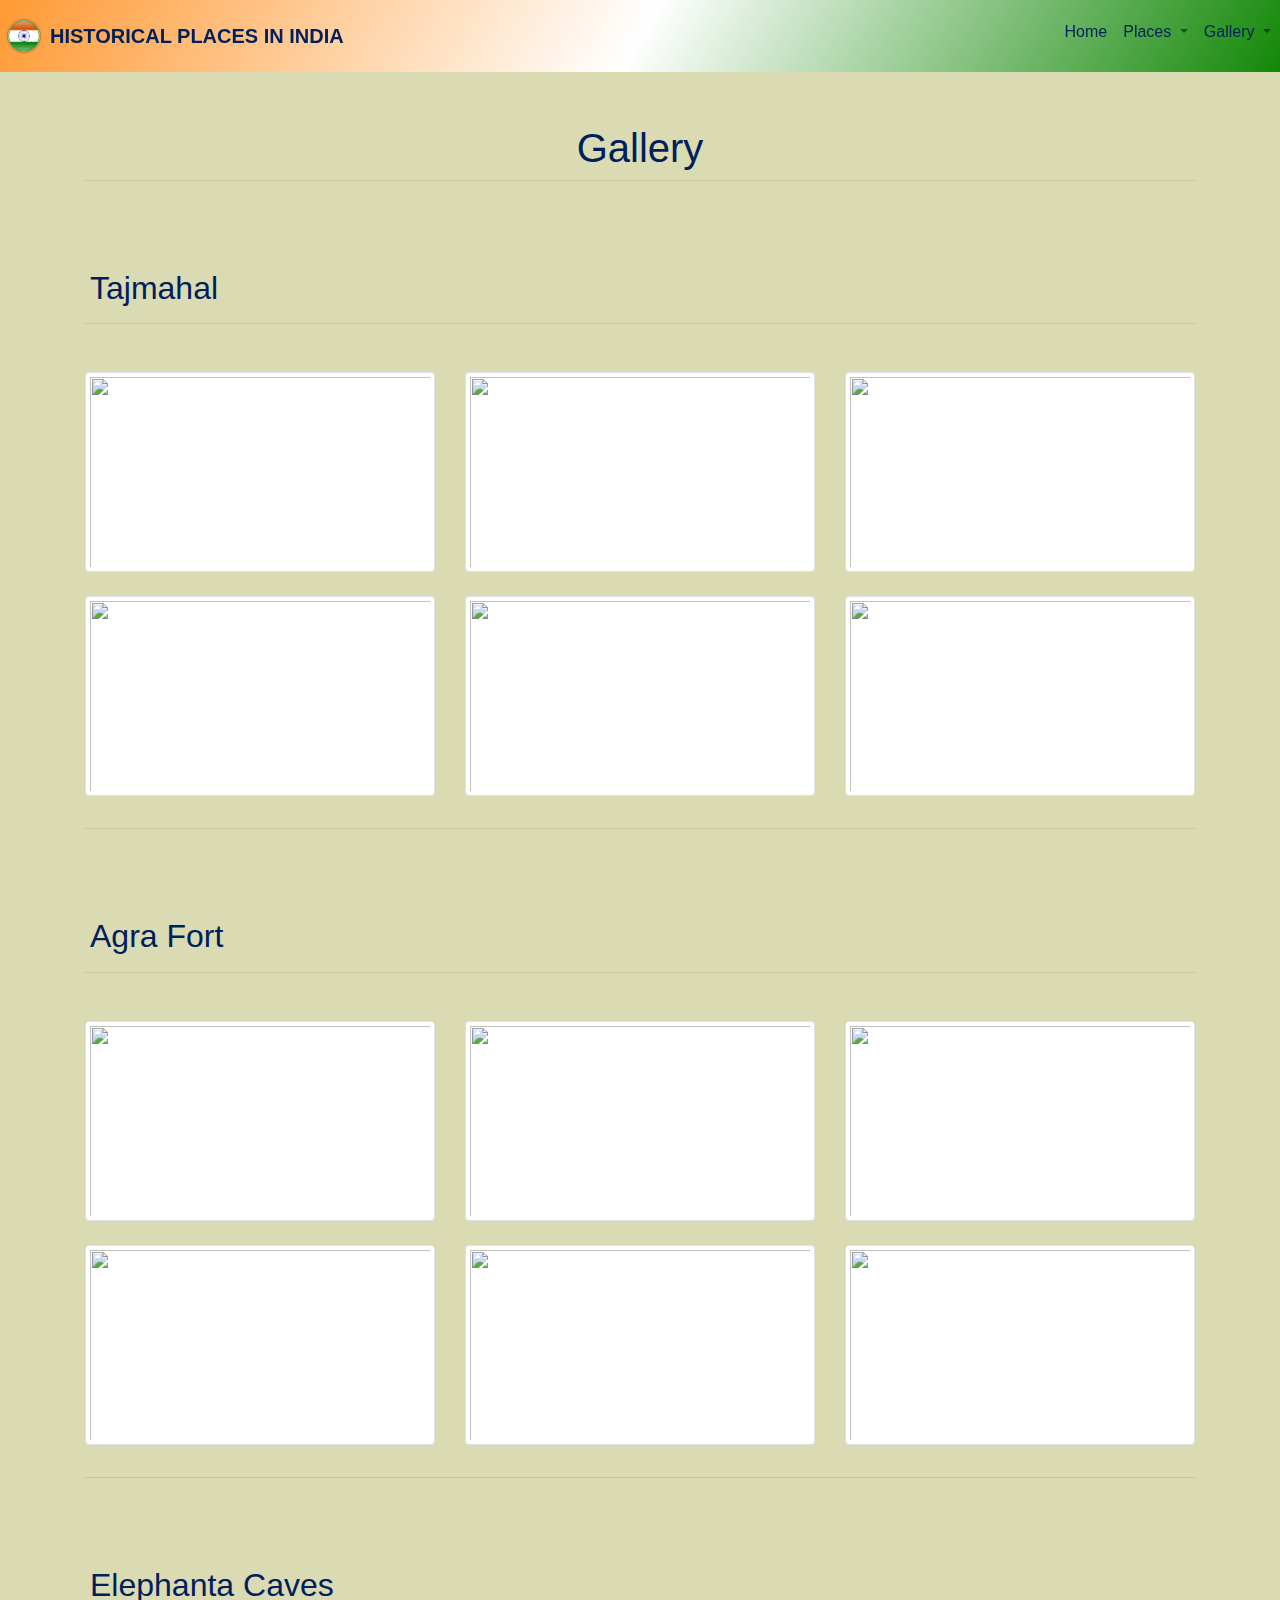
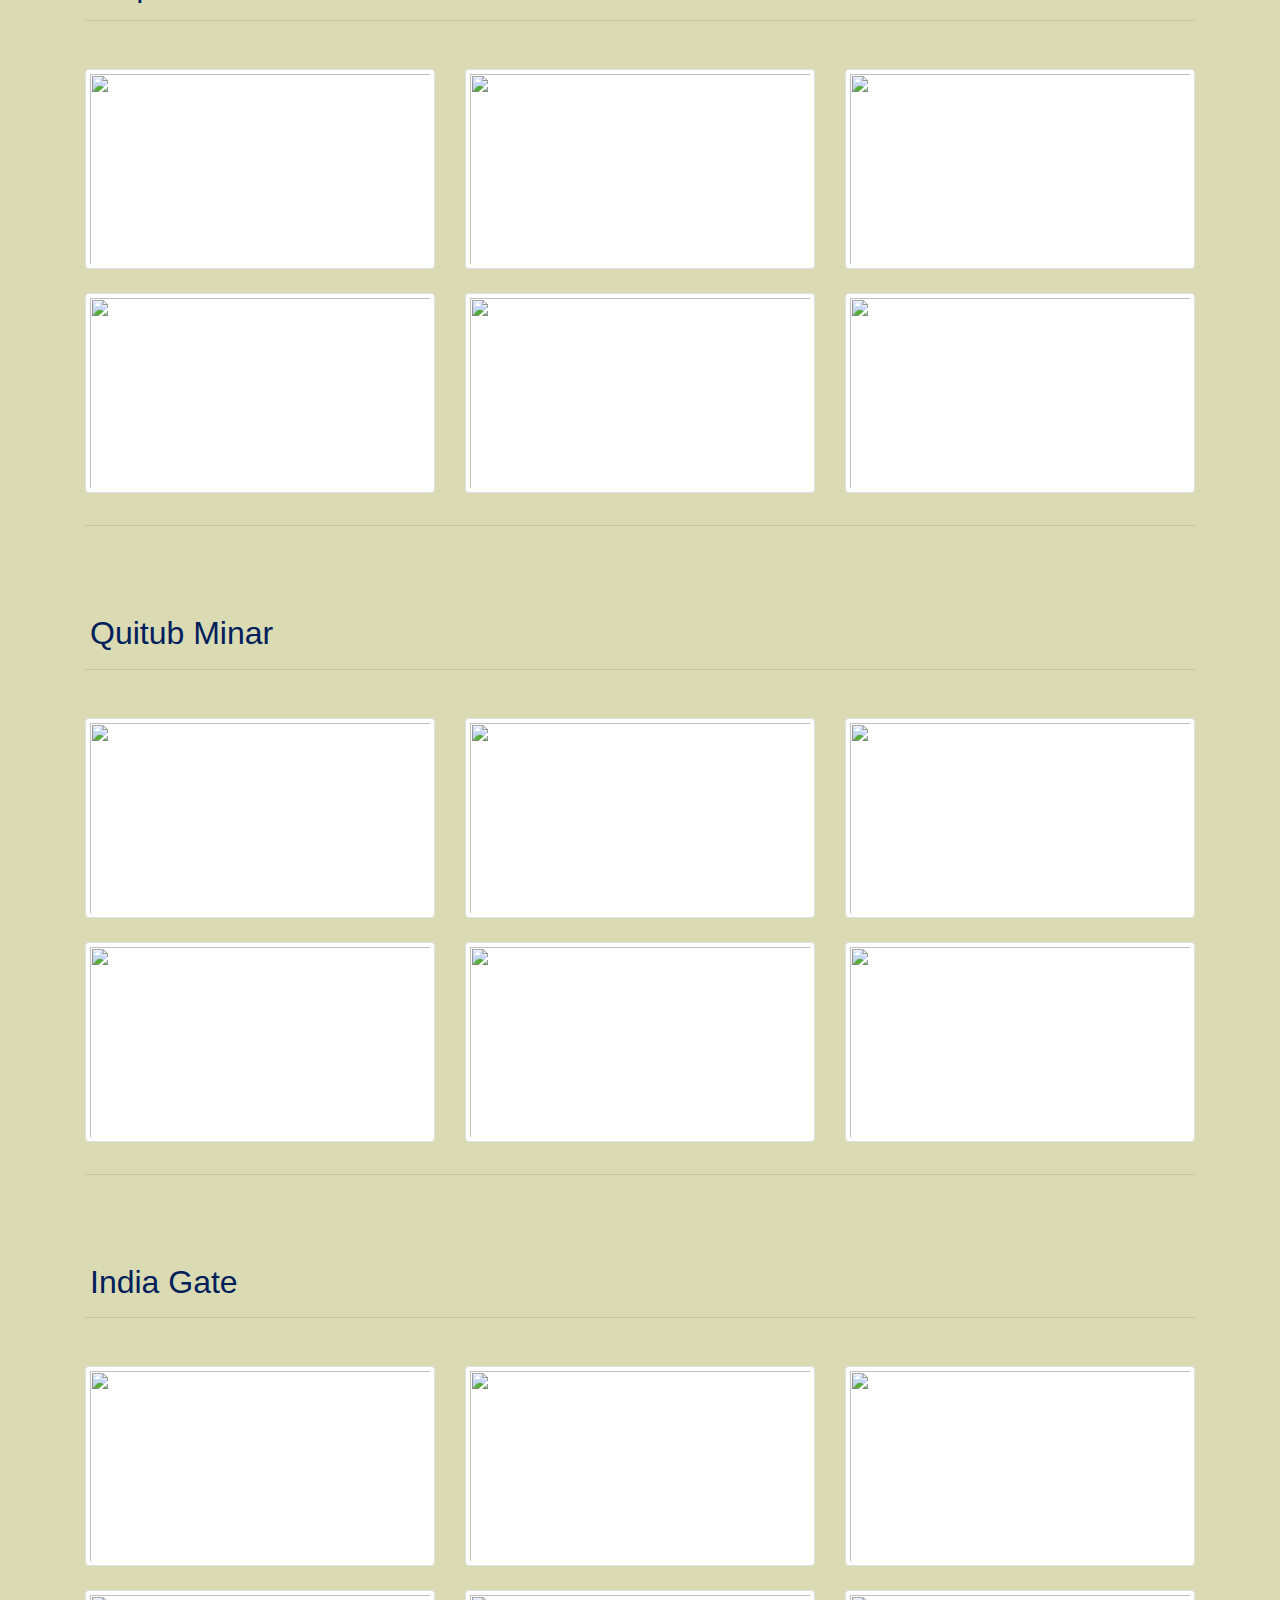
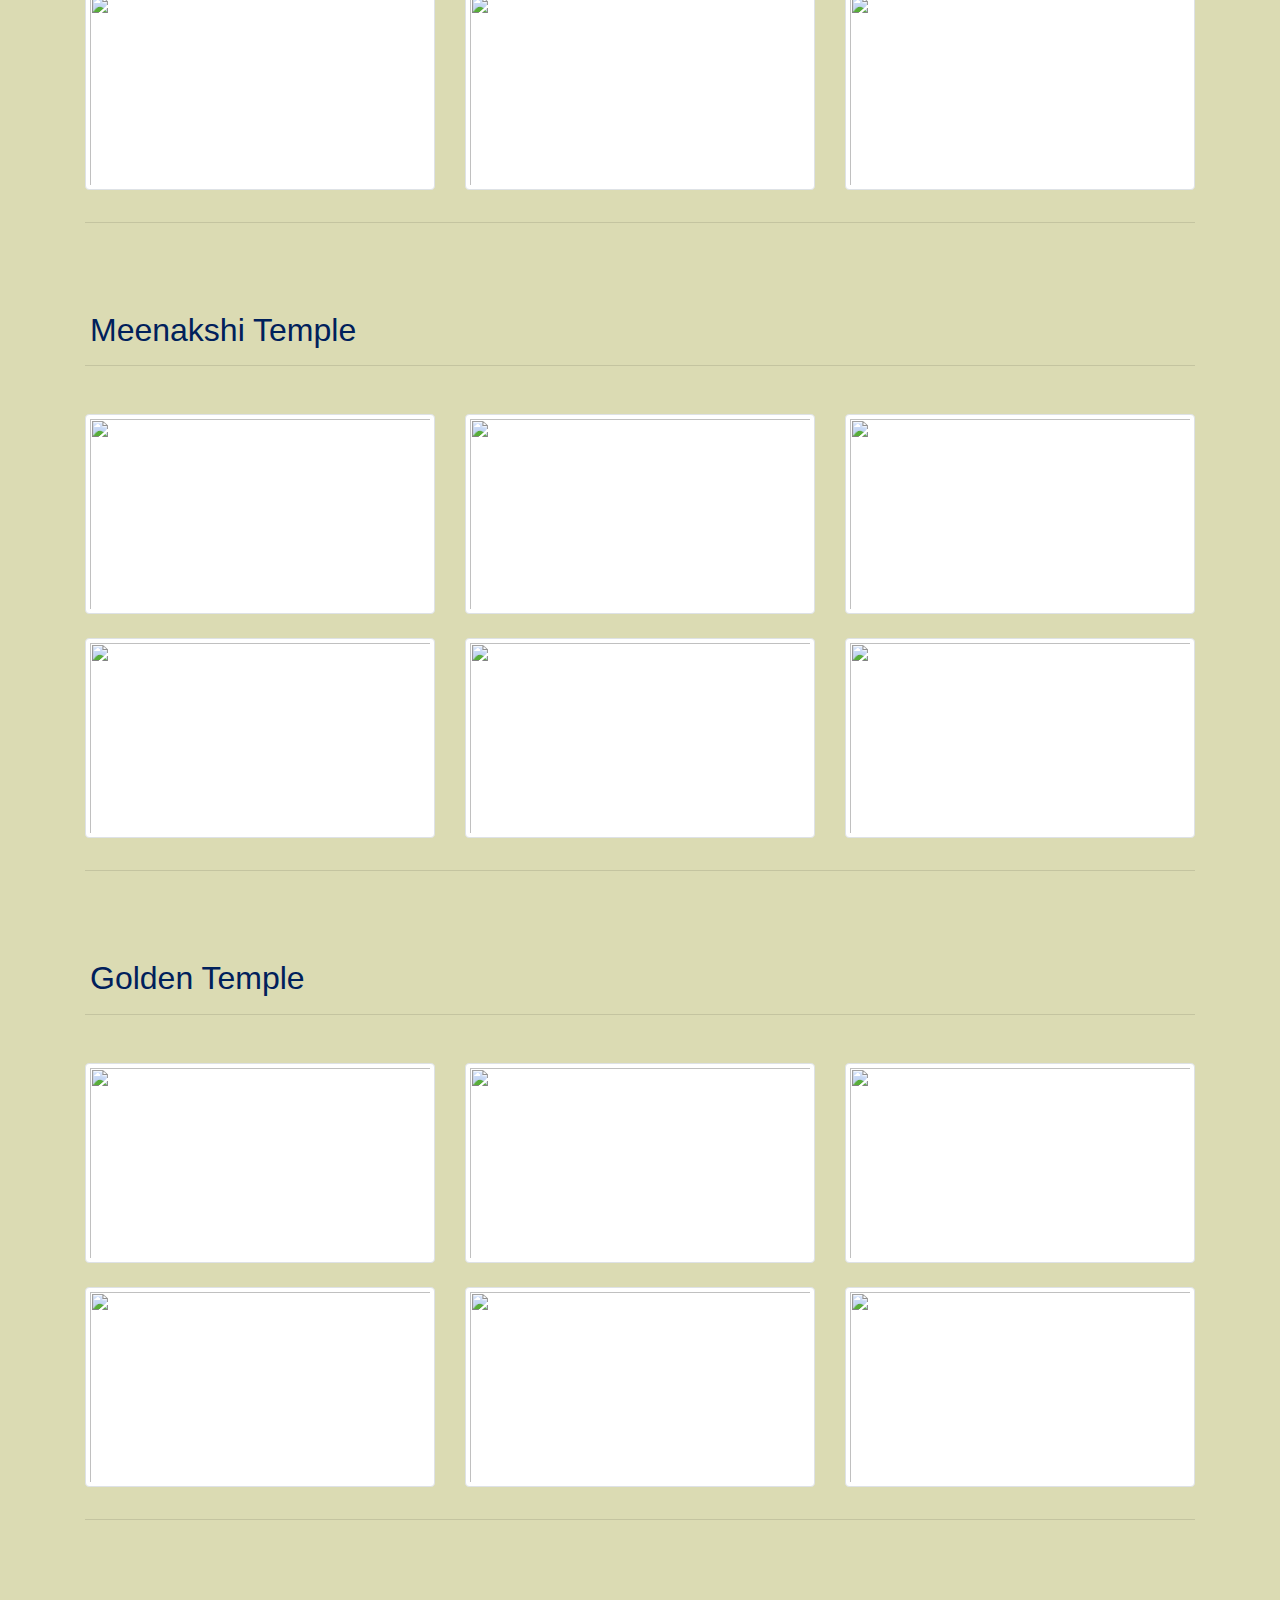
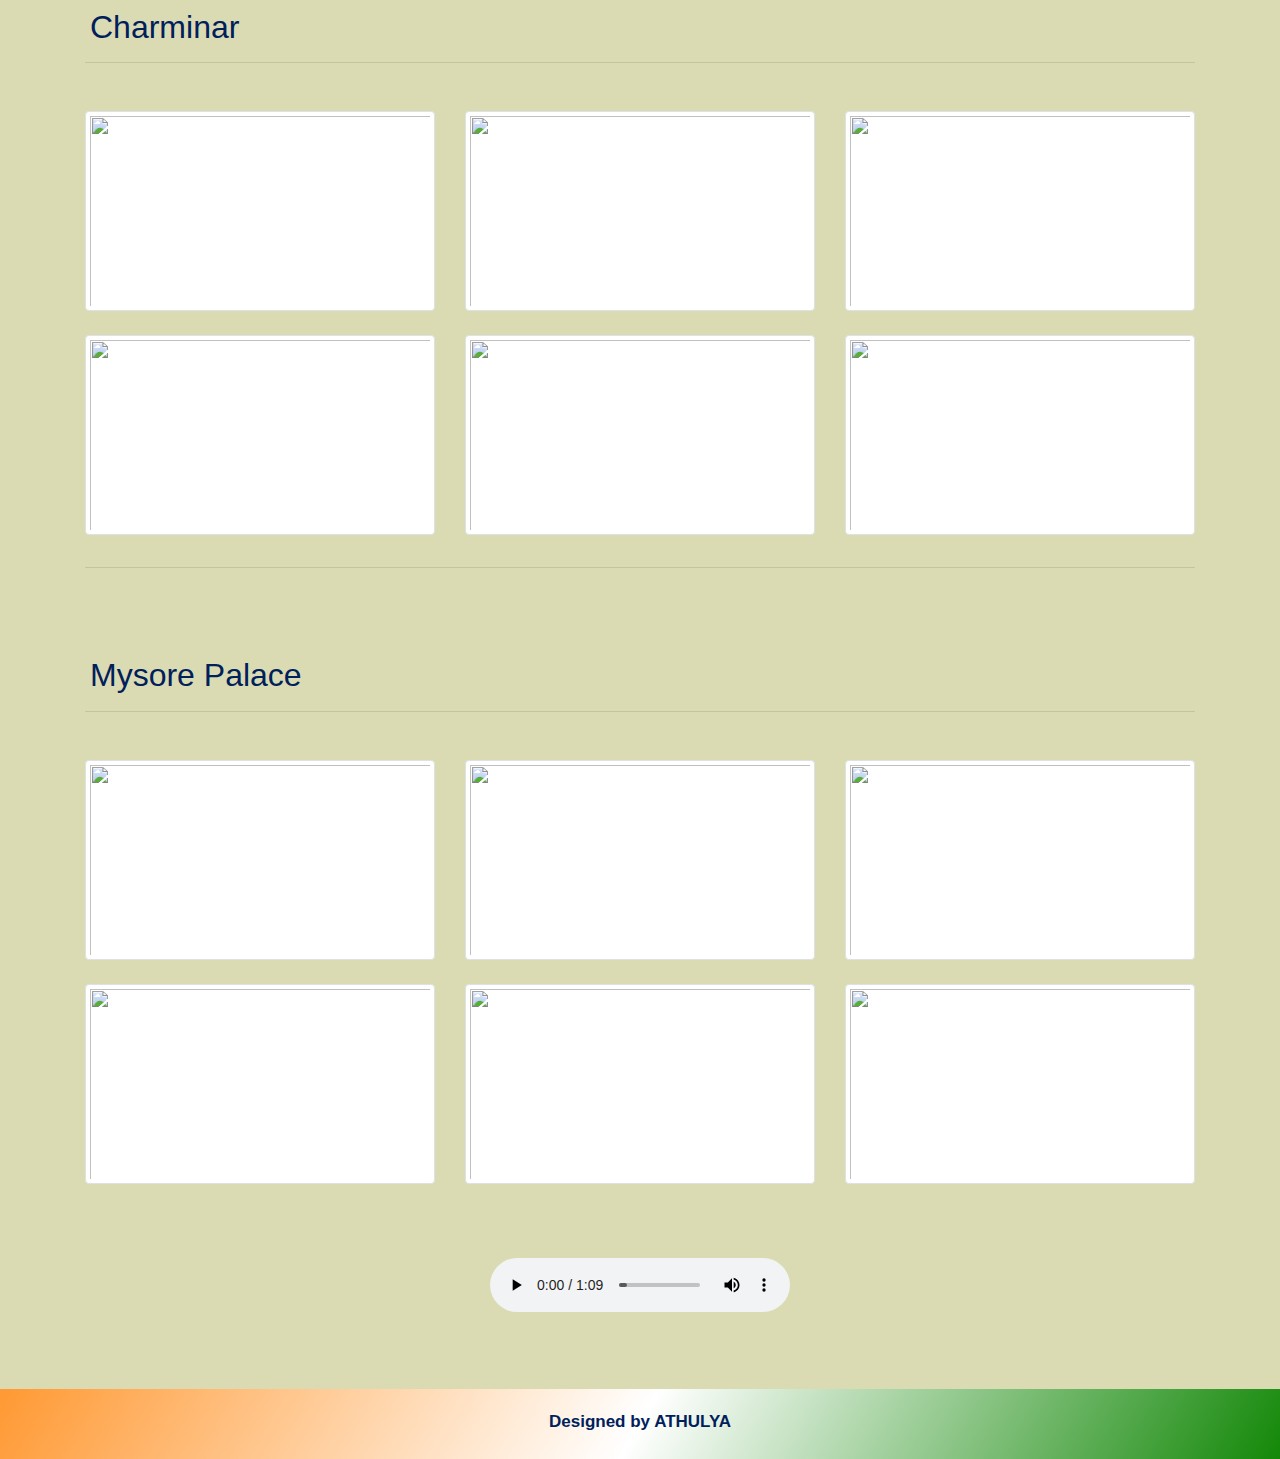
==== commit 9caa519c: "commit" ====
--- a/gallery.html
+++ b/gallery.html
@@ -6,12 +6,13 @@
     <meta name="viewport" content="width=device-width, initial-scale=1.0">
     <title>Document</title>
     <link href="style.css" rel="stylesheet">
-    <link href="gallery.css" rel="stylesheet">
     <link rel="stylesheet" href="boot.css">
 </head>
 <body>
+  <!-- ======== Header Section ======== -->
     <header>
         <div class="row">
+          <!-- ======== NavBar section ========== -->
             <nav class="navbar navbar-expand-lg navbar-light " style="width:100%">
                 <a class="navbar-brand mr-0 mr-md-2" href="/" aria-label="Bootstrap">
                     <img class="d-block navlogo" width="36" height="36" viewBox="0 0 612 612" src="images/flag_logo.png" focusable="false">
@@ -19,7 +20,7 @@
                 <a class="navbar-brand" href="#">
                     <label class="navheading">HISTORICAL PLACES IN INDIA</label>
                 </a>
-                <button class="navbar-toggler" type="button" data-toggle="collapse" data-target="#navbarSupportedContent" aria-controls="navbarSupportedContent" aria-expanded="false" aria-label="Toggle navigation">
+                <button class="navbar-toggler  ml-auto" type="button" data-toggle="collapse" data-target="#navbarSupportedContent" aria-controls="navbarSupportedContent" aria-expanded="false" aria-label="Toggle navigation">
                     <span class="navbar-toggler-icon"></span>
                   </button>
                 <div class="collapse navbar-collapse" id="navbarSupportedContent" >
@@ -65,26 +66,25 @@
                     </ul>
                 </div>
             </nav>
+            <!-- ======== End of NavBar section ======= -->
         </div>
         </header>
+        <!--  ======== End of Header Section ======== -->
+        <!-- ========= Section ======== -->
         <section>
             <div class="container">
-              <!-- gallery -->
-
+              <!-- ======== gallery ======== -->
                 <h1 class="fw-light text-center text-lg-start mt-4 mb-0" style="color:#00205b">Gallery</h1>
-
-                 <!-- tajmahal gallery -->
-
+                <!-- ========= tajmahal gallery ========= -->
                 <span id="tajmahal" ></span>
 
                 <hr class="mt-2 mb-5">
                 
-                <h2 ><label class="gallerysubhead" style="padding-left: 5px;color:#00205b;padding-top:30px" >Tajmahal</label></h2>
-                            
-                <hr class="mt-2 mb-5">
-              
-                <div class="row text-center text-lg-start">
-              
+                <h2 ><label class="gallerysubhead" style="padding-left: 5px;color:#00205b;padding-top:40px" >Tajmahal</label></h2>
+                            
+                <hr class="mt-2 mb-5">
+              
+                <div class="row text-center text-lg-start">
                   <div class="col-lg-4 col-md-4 col-6">
                     <a href="#" class="d-block mb-4 h-100">
                       <img class="img-fluid img-thumbnail imgsz" src="https://wallpapercave.com/wp/rz2KEqJ.jpg" alt="">
@@ -117,20 +117,18 @@
                   </div>
                 </div>
 
-                <!-- end of tajmahal gallery -->
-              
-                <!-- agra fort gallery -->
+                <!-- ======== End of tajmahal gallery  ========= -->
+                <!-- ========= agra fort gallery ========== -->
 
                 <span id="agrafort" ></span>
 
                 <hr class="mt-2 mb-5">
                 
-                <h2 ><label class="gallerysubhead" style="padding-left: 5px;color:#00205b;padding-top:30px" >Agra Fort</label></h2>
-                            
-                <hr class="mt-2 mb-5">
-              
-                <div class="row text-center text-lg-start">
-              
+                <h2 ><label class="gallerysubhead" style="padding-left: 5px;color:#00205b;padding-top:40px" >Agra Fort</label></h2>
+                            
+                <hr class="mt-2 mb-5">
+              
+                <div class="row text-center text-lg-start">
                   <div class="col-lg-4 col-md-4 col-6">
                     <a href="#" class="d-block mb-4 h-100">
                       <img class="img-fluid img-thumbnail imgsz" src="https://th.bing.com/th/id/OIP.bNjS4QUrrALaTVLmTIebIgHaEK?pid=ImgDet&rs=1" alt="">
@@ -163,20 +161,18 @@
                   </div>
                 </div>
 
-                <!-- end of agra gallery -->
-              
-                <!-- elephant caves gallery -->
+                <!-- ========== end of agra gallery ========= -->
+                <!-- =========== elephant caves gallery ======= -->
 
                 <span id="elephantcaves" ></span>
 
                 <hr class="mt-2 mb-5">
                 
-                <h2 ><label class="gallerysubhead" style="padding-left: 5px;color:#00205b;padding-top:30px" >Elephanta Caves</label></h2>
-                            
-                <hr class="mt-2 mb-5">
-              
-                <div class="row text-center text-lg-start">
-              
+                <h2 ><label class="gallerysubhead" style="padding-left: 5px;color:#00205b;padding-top:40px" >Elephanta Caves</label></h2>
+                            
+                <hr class="mt-2 mb-5">
+              
+                <div class="row text-center text-lg-start">
                   <div class="col-lg-4 col-md-4 col-6">
                     <a href="#" class="d-block mb-4 h-100">
                       <img class="img-fluid img-thumbnail imgsz" src="https://www.eastcoastdaily.in/wp-content/uploads/2018/03/elephanta-caves.png" alt="">
@@ -209,20 +205,18 @@
                   </div>
                 </div>
 
-                <!-- end of elephant caves gallery -->
-                       
-                <!-- quitub minar gallery -->
+                <!-- ========== end of elephant caves gallery ========== -->     
+                <!-- =========== quitub minar gallery ========== -->
 
                 <span id="quitubminar" ></span>
 
                 <hr class="mt-2 mb-5">
                 
-                <h2 ><label class="gallerysubhead" style="padding-left: 5px;color:#00205b;padding-top:30px" >Quitub Minar</label></h2>
-                            
-                <hr class="mt-2 mb-5">
-              
-                <div class="row text-center text-lg-start">
-              
+                <h2 ><label class="gallerysubhead" style="padding-left: 5px;color:#00205b;padding-top:40px" >Quitub Minar</label></h2>
+                            
+                <hr class="mt-2 mb-5">
+              
+                <div class="row text-center text-lg-start">
                   <div class="col-lg-4 col-md-4 col-6">
                     <a href="#" class="d-block mb-4 h-100">
                       <img class="img-fluid img-thumbnail imgsz" src="https://live.staticflickr.com/4628/28418941529_272e8bf9b8_b.jpg" alt="">
@@ -255,20 +249,18 @@
                   </div>
                 </div>
               
-                <!-- end of quitub minar gallery -->
-
-                <!-- india gate gallery -->
+                <!--  ========= end of quitub minar gallery ========== -->
+                <!--  ========== India gate gallery ========= -->
 
                 <span id="indiagate" ></span>
 
                 <hr class="mt-2 mb-5">
                 
-                <h2 ><label class="gallerysubhead" style="padding-left: 5px;color:#00205b;padding-top:30px" >India Gate</label></h2>
-                            
-                <hr class="mt-2 mb-5">
-              
-                <div class="row text-center text-lg-start">
-              
+                <h2 ><label class="gallerysubhead" style="padding-left: 5px;color:#00205b;padding-top:40px" >India Gate</label></h2>
+                            
+                <hr class="mt-2 mb-5">
+              
+                <div class="row text-center text-lg-start">
                   <div class="col-lg-4 col-md-4 col-6">
                     <a href="#" class="d-block mb-4 h-100">
                       <img class="img-fluid img-thumbnail imgsz" src="https://images.pexels.com/photos/789750/pexels-photo-789750.jpeg?auto=compress&cs=tinysrgb&w=1260&h=750&dpr=1" alt="">
@@ -301,18 +293,16 @@
                   </div>
                 </div>
               
-                <!-- end of india gate gallery -->
-               
-                <!-- meenakshi temple gallery -->
+                <!-- ======== end of india gate gallery ========== -->
+                <!-- ========== meenakshi temple gallery ========= -->
 
                 <span id="meenakshitemple" ></span>
 
                 <hr class="mt-2 mb-5">
                 
-                <h2 ><label class="gallerysubhead" style="padding-left: 5px;color:#00205b;padding-top:30px" >Meenakshi Temple</label></h2>
-                            
-                <hr class="mt-2 mb-5">
-              
+                <h2 ><label class="gallerysubhead" style="padding-left: 5px;color:#00205b;padding-top:40px" >Meenakshi Temple</label></h2>
+                            
+                <hr class="mt-2 mb-5">
                 <div class="row text-center text-lg-start">
               
                   <div class="col-lg-4 col-md-4 col-6">
@@ -347,19 +337,17 @@
                   </div>
                 </div>
 
-                <!-- end of meenakshi temple gallery -->
-
-                <!-- golden temple gallery-->
+                <!-- ========= end of meenakshi temple gallery ========= -->
+                <!-- ========== golden temple gallery ========== -->
                 <span id="goldentemple" ></span>
 
                 <hr class="mt-2 mb-5">
                 
-                <h2 ><label class="gallerysubhead" style="padding-left: 5px;color:#00205b;padding-top:30px" >Golden Temple</label></h2>
-                            
-                <hr class="mt-2 mb-5">
-              
-                <div class="row text-center text-lg-start">
-              
+                <h2 ><label class="gallerysubhead" style="padding-left: 5px;color:#00205b;padding-top:40px" >Golden Temple</label></h2>
+                            
+                <hr class="mt-2 mb-5">
+              
+                <div class="row text-center text-lg-start">
                   <div class="col-lg-4 col-md-4 col-6">
                     <a href="#" class="d-block mb-4 h-100">
                       <img class="img-fluid img-thumbnail imgsz" src="https://upload.wikimedia.org/wikipedia/commons/thumb/2/21/DARBAR_SAHIB.jpg/1200px-DARBAR_SAHIB.jpg" alt="">
@@ -392,20 +380,18 @@
                   </div>
                 </div>
               
-                <!-- end of golden temple gallery -->
-
-                <!-- charminar gallery -->
+                <!-- ========= end of golden temple gallery ========= -->
+                <!-- ========== charminar gallery ========= -->
 
                 <span id="charminar" ></span>
 
                 <hr class="mt-2 mb-5">
                 
-                <h2 ><label class="gallerysubhead" style="padding-left: 5px;color:#00205b;padding-top:30px" >Charminar</label></h2>
-                            
-                <hr class="mt-2 mb-5">
-              
-                <div class="row text-center text-lg-start">
-              
+                <h2 ><label class="gallerysubhead" style="padding-left: 5px;color:#00205b;padding-top:40px" >Charminar</label></h2>
+                            
+                <hr class="mt-2 mb-5">
+              
+                <div class="row text-center text-lg-start">
                   <div class="col-lg-4 col-md-4 col-6">
                     <a href="#" class="d-block mb-4 h-100">
                       <img class="img-fluid img-thumbnail imgsz" src="https://4.bp.blogspot.com/-aXUVc7zEoZM/V2ngHXJGkmI/AAAAAAAAAvY/7J1CmGFUoD4dTGlb584fhY8jyKh9Yh6pACLcB/s1600/Charminar%255B1%255D.jpg" alt="">
@@ -438,20 +424,18 @@
                   </div>
                 </div>
 
-                <!-- end of charminar gallery -->
-              
-                <!-- mysore palace gallery -->
+                <!-- ========= end of charminar gallery ========== -->
+                <!-- ========== mysore palace gallery ========== -->
 
                 <span id="mysorepalace" ></span>
 
                 <hr class="mt-2 mb-5">
                 
-                <h2 ><label class="gallerysubhead" style="padding-left: 5px;color:#00205b;padding-top:30px" >Mysore Palace</label></h2>
-                            
-                <hr class="mt-2 mb-5">
-              
-                <div class="row text-center text-lg-start">
-              
+                <h2 ><label class="gallerysubhead" style="padding-left: 5px;color:#00205b;padding-top:40px" >Mysore Palace</label></h2>
+                            
+                <hr class="mt-2 mb-5">
+              
+                <div class="row text-center text-lg-start">
                   <div class="col-lg-4 col-md-4 col-6">
                     <a href="#" class="d-block mb-4 h-100">
                       <img class="img-fluid img-thumbnail imgsz" src="https://wallpapercave.com/wp/wp4727292.jpg" alt="">
@@ -484,15 +468,13 @@
                   </div>
                 </div>
 
-                <!-- end of mysore palace gallery -->
-      
+                <!-- ========= end of mysore palace gallery ========= -->
               </div>
-
-              <!-- end of gallery -->
+              <!-- ========== end of gallery ========= -->
         </section>
+        <!-- ========= End of Section ========= -->
         
-        <!-- audio section -->
-            
+        <!-- ========= Audio section ========= -->   
         <section>
           <div class="container">
             <div class="row">
@@ -505,13 +487,14 @@
            </div>
         </section>
         
-        <!-- end of audio section -->
-
+        <!-- ======== end of audio section ========== -->
+        <!-- ========= Footer Section ========= -->
         <footer>
             <div  align="center">
                <label class="footer-text">Designed by ATHULYA</label>
             </div>
-           </footer>
+        </footer>
+        <!-- ======= End of Foote Section ========= -->
            <script src="https://code.jquery.com/jquery-3.3.1.slim.min.js" integrity="sha384-q8i/X+965DzO0rT7abK41JStQIAqVgRVzpbzo5smXKp4YfRvH+8abtTE1Pi6jizo" crossorigin="anonymous"></script>
            <script src="https://cdn.jsdelivr.net/npm/popper.js@1.14.7/dist/umd/popper.min.js" integrity="sha384-UO2eT0CpHqdSJQ6hJty5KVphtPhzWj9WO1clHTMGa3JDZwrnQq4sF86dIHNDz0W1" crossorigin="anonymous"></script>
            <script src="https://cdn.jsdelivr.net/npm/bootstrap@4.3.1/dist/js/bootstrap.min.js" integrity="sha384-JjSmVgyd0p3pXB1rRibZUAYoIIy6OrQ6VrjIEaFf/nJGzIxFDsf4x0xIM+B07jRM" crossorigin="anonymous"></script>
--- a/style.css
+++ b/style.css
@@ -11,28 +11,19 @@
     width:100%;
     height: auto;
     background-color: rgb(219, 219, 179);
-    
-    
 } 
-
-/* .collapse{
-   padding-left:75vh;
-} */
 .fsize{
     font-weight: 500;
     color: #00205b;
-}
-body{
-    /* scroll-behavior: smooth; */
 }
 .card{
     padding:10px;
     margin:45px;
 }
 .navheading{
-    padding-left: 15px;
+    
     font-weight: bold;
-    font-size:25px;
+    font-size:20px;
     color: #00205b;
     padding-top: 8px;
    
@@ -41,7 +32,7 @@
     color: #00205b;
 }
 .navlogo{
-    margin-left: 10px;
+    margin-left: 5px;
 }
 footer{
     width:100%;
@@ -52,3 +43,59 @@
     font-size: 17px;
     font-weight: bold;
 }
+.imgsz{
+    width:400px;
+    height:500px;
+}
+.subhead{
+    text-transform: capitalize;
+}
+
+.overlay{
+    animation-name: popup;
+    position:relative;
+    animation-duration: 3s;
+    animation-iteration-count: infinite;
+}
+.overlay:target .popup{
+    animation: popup 0.7s;
+  }
+  
+  @keyframes popup {
+    0%{
+      transform: scale(1);
+    }
+    10%{
+        transform: scale(1.1);
+    }
+    20%{
+        transform: scale(1.2);
+    }
+    30%{
+        transform: scale(1.1);
+    }
+    40%{
+        transform: scale(1);
+    }
+    50%{
+      transform: scale(1.1);
+    }
+    60%{
+      transform: scale(1.2);
+    }
+    70%{
+      transform: scale(1.1);
+    }
+    80%{
+      transform: scale(1);
+    }
+    90%{
+      transform: scale(1.1);
+    }
+    95%{
+      transform: scale(1.2);
+    }
+    100%{
+        transform: scale(1.1);
+    }
+  }
